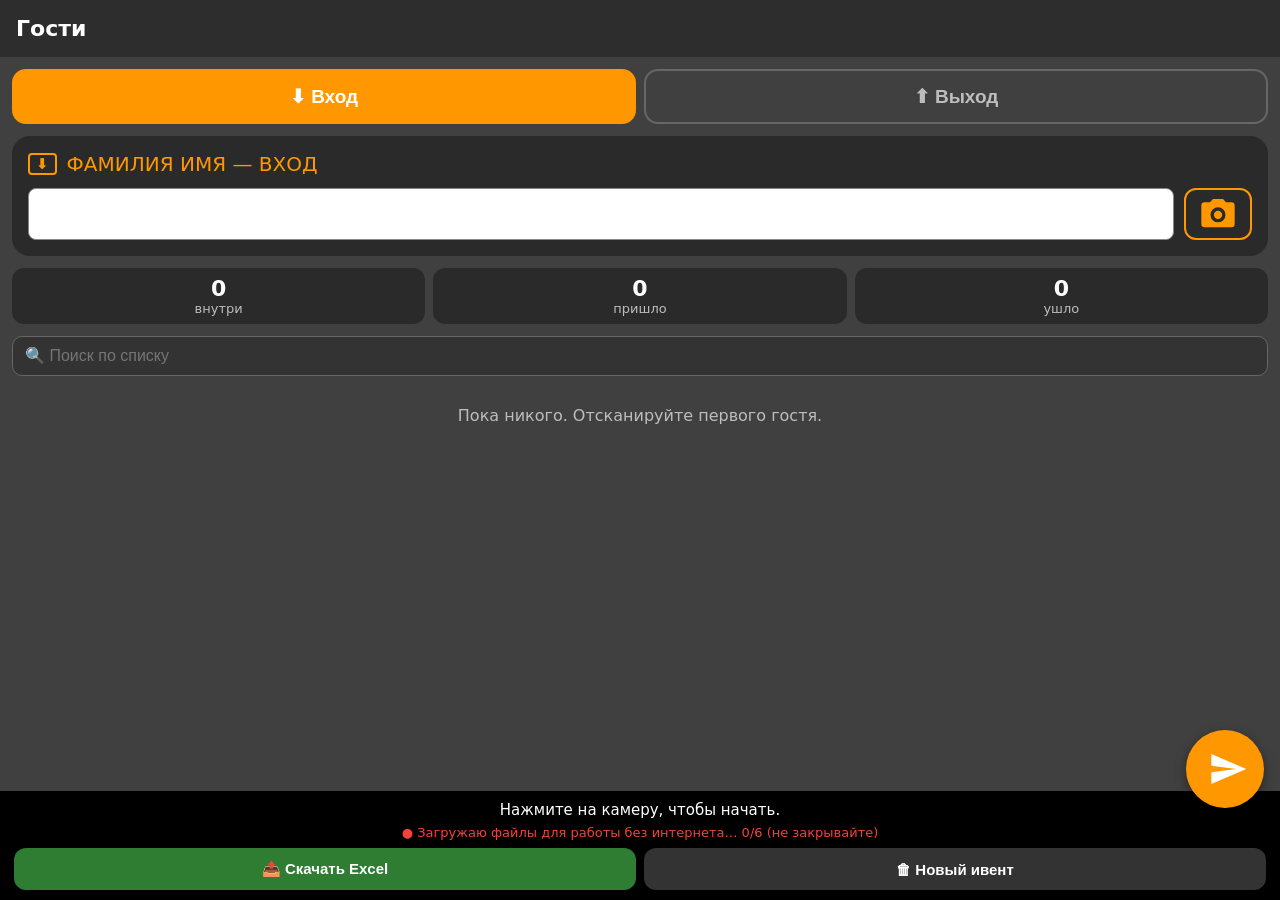
==== guest/index.html @ 17764a1f "Сканер гостей: работает на телефоне без компьютера и без интернета, выгрузка в Excel Сайт Базара: sw" ====
<!doctype html>
<html lang="ru">
<head>
<meta charset="utf-8">
<meta name="viewport" content="width=device-width,initial-scale=1,viewport-fit=cover">
<title>Сканер гостей</title>
<meta name="theme-color" content="#2d2d2d">
<link rel="manifest" href="manifest.webmanifest">
<link rel="icon" href="icon-192.png">
<link rel="apple-touch-icon" href="icon-192.png">
<style>
:root{
  --bg:#404040; --bar:#2d2d2d; --card:#2a2a2a; --org:#ff9800;
  --txt:#fff; --blue:#1e88e5; --mut:#bdbdbd; --hl:rgba(255,238,0,.55); --hlText:rgba(255,238,0,.9); --sel:rgba(255,0,255,.85);
}
*{box-sizing:border-box;-webkit-tap-highlight-color:transparent}
html,body{margin:0;min-height:100%;background:var(--bg);color:var(--txt);font-family:system-ui,Roboto,Arial,sans-serif}
header{background:var(--bar);padding:16px;font-size:22px;font-weight:600;display:flex;align-items:center;gap:10px}
header small{margin-left:auto;font-size:14px;font-weight:400;color:var(--mut)}
main{padding:12px 12px 230px}
.seg{display:flex;gap:8px;margin-bottom:12px}
.seg button{flex:1;padding:14px 8px;font-size:19px;font-weight:700;border-radius:14px;border:2px solid #666;background:transparent;color:var(--mut)}
.seg #mIn.on{background:var(--org);border-color:var(--org);color:#fff}
.seg #mOut.on{background:var(--blue);border-color:var(--blue);color:#fff}
body.out .label{color:#64b5f6} body.out .label b,body.out .camBtn{border-color:var(--blue)} body.out .camBtn svg{fill:var(--blue)}
body.out #sendBtn{background:var(--blue)}
.stats{display:flex;gap:8px;margin:12px 0}
.stats div{flex:1;background:var(--card);border-radius:12px;padding:8px;text-align:center;font-size:13px;color:var(--mut)}
.stats b{display:block;font-size:22px;color:#fff}
#search{width:100%;font-size:16px;padding:10px 12px;border-radius:10px;border:1px solid #666;background:#333;color:#fff;margin-bottom:6px}
.g{display:flex;align-items:center;gap:10px;padding:10px 4px;border-bottom:1px solid #555;cursor:pointer}
.g .n{flex:1;min-width:0;font-size:17px;overflow-wrap:anywhere}
.g .t{font-size:13px;color:var(--mut);text-align:right;white-space:nowrap;line-height:1.5}
.g .t .i{color:#ffb74d}.g .t .o{color:#64b5f6}
.g.inside .n::before{content:"●";color:#4caf50;margin-right:6px;font-size:12px;vertical-align:middle}
.empty{color:var(--mut);text-align:center;padding:24px 8px}
.fbtns{display:flex;gap:8px;margin-top:8px}
.fbtns button{flex:1;padding:12px 6px;border-radius:12px;border:0;font-size:15px;font-weight:600;background:#333;color:#fff}
.fbtns #exportBtn{background:#2e7d32}
.modal{position:fixed;inset:0;background:rgba(0,0,0,.7);display:none;align-items:flex-end;justify-content:center;z-index:30}
.modal.on{display:flex}
.modal .box{background:#2a2a2a;width:100%;max-width:520px;border-radius:18px 18px 0 0;padding:18px 16px calc(18px + env(safe-area-inset-bottom));max-height:85vh;overflow:auto}
#mTitle{font-size:18px;font-weight:600;margin-bottom:6px}
#mText{color:var(--mut);font-size:15px;margin-bottom:12px;white-space:pre-line}
#mBody input{width:100%;font-size:20px;padding:12px;border-radius:8px;border:1px solid #888;background:#fff;color:#000;margin-bottom:12px}
#mBtns{display:grid;gap:8px}
#mBtns button{padding:14px;border-radius:12px;border:0;font-size:17px;background:#444;color:#fff;text-align:left}
#mBtns button.main{background:var(--org);text-align:center;font-weight:700}
#mBtns button.blue{background:var(--blue);text-align:center;font-weight:700}
#mBtns button.red{background:#c62828;text-align:center}
#mBtns button.plain{background:transparent;border:1px solid #666;text-align:center}
.card{background:var(--card);border-radius:18px;padding:16px}
.label{color:var(--org);font-size:20px;margin-bottom:12px;display:flex;align-items:center;gap:10px}
.label b{border:2px solid var(--org);border-radius:4px;padding:0 6px;font-size:15px}
.row{display:flex;gap:10px}
#text{flex:1;min-width:0;font-size:22px;padding:12px;border-radius:8px;border:1px solid #888;background:#fff;color:#000}
.camBtn{width:68px;flex:none;border:2px solid var(--org);border-radius:12px;background:transparent;display:grid;place-items:center;cursor:pointer}
.camBtn svg{width:40px;height:40px;fill:var(--org)}
#hist{margin-top:14px;color:var(--mut);font-size:14px}
#hist div{padding:6px 2px;border-bottom:1px solid #555}
#sendBtn{position:fixed;right:16px;bottom:92px;width:78px;height:78px;border-radius:50%;border:0;background:var(--org);display:grid;place-items:center;box-shadow:0 4px 12px rgba(0,0,0,.4);z-index:5}
#sendBtn svg{width:40px;height:40px;fill:#fff;margin-left:6px}
footer{position:fixed;left:0;right:0;bottom:0;background:#000;padding:10px 14px calc(10px + env(safe-area-inset-bottom));text-align:center;z-index:4}
#status{font-size:15px;min-height:20px}
#link{font-size:13px;margin-top:4px}
.ok{color:#4caf50}.bad{color:#f44336}

.screen{position:fixed;inset:0;background:#000;display:none;z-index:10;overflow:hidden}
.screen.on{display:block}
#video{position:absolute;inset:0;width:100%;height:100%;object-fit:cover}
.hint{position:absolute;top:calc(14px + env(safe-area-inset-top));left:12px;right:12px;text-align:center;background:rgba(0,0,0,.55);padding:10px;border-radius:10px;font-size:16px;pointer-events:none;border:3px solid transparent}
.hint.sharp{border-color:#4caf50}
.hint.blur{border-color:#f44336}
#meter{display:block;font-size:13px;margin-top:4px;color:var(--mut)}
.tools{position:absolute;left:0;right:0;bottom:0;padding:14px 16px calc(14px + env(safe-area-inset-bottom));display:flex;gap:12px;align-items:center;background:linear-gradient(transparent,rgba(0,0,0,.6))}
.round{width:62px;height:62px;flex:none;border-radius:50%;border:3px solid #fff;background:rgba(0,0,0,.35);color:#fff;font-size:24px;display:grid;place-items:center;cursor:pointer;padding:0}
.round.on{background:var(--org);border-color:var(--org)}
.round.ok{border-color:var(--org);background:var(--org)}
.spacer{flex:1}

#stage{position:absolute;top:0;left:0;right:0;bottom:96px;overflow:auto;background:#111}
#wrap{position:relative;width:100%}
#shot{display:block;width:100%;user-select:none;-webkit-user-drag:none}
.w{position:absolute;background:var(--hlText);border-radius:3px;cursor:pointer;display:flex;align-items:center;overflow:hidden}
.w span{display:inline-block;color:#000;font-weight:600;line-height:1;white-space:nowrap;transform-origin:0 50%;pointer-events:none;padding-left:1px}
#wrap.notext .w{background:var(--hl)}
#wrap.notext .w span{display:none}
.w.on, #wrap.notext .w.on{background:var(--sel)}
#pick{position:absolute;top:0;left:0;right:0;padding:10px 14px;padding-top:calc(10px + env(safe-area-inset-top));background:rgba(0,0,0,.75);font-size:17px;z-index:2;min-height:44px}
#pick.empty{color:var(--mut)}
#pick.warn{color:#ffb74d}
#busy{position:absolute;inset:0;display:none;place-items:center;background:rgba(0,0,0,.45);z-index:3;font-size:18px;text-align:center;padding:20px}
#busy.on{display:grid}
</style>
</head>
<body>

<header>Гости <small id="evName"></small></header>

<main>
  <div class="seg"><button id="mIn">⬇ Вход</button><button id="mOut">⬆ Выход</button></div>
  <div class="card">
    <div class="label"><b id="modeLetter">⬇</b> <span id="modeLabel">ФАМИЛИЯ ИМЯ — ВХОД</span></div>
    <div class="row">
      <input id="text" type="text" autocomplete="off" placeholder="">
      <button class="camBtn" id="camBtn" aria-label="Камера">
        <svg viewBox="0 0 24 24"><path d="M9 3 7.2 5H4a2 2 0 0 0-2 2v11a2 2 0 0 0 2 2h16a2 2 0 0 0 2-2V7a2 2 0 0 0-2-2h-3.2L15 3H9zm3 5a4.5 4.5 0 1 1 0 9 4.5 4.5 0 0 1 0-9zm0 2a2.5 2.5 0 1 0 0 5 2.5 2.5 0 0 0 0-5z"/></svg>
      </button>
    </div>
  </div>
  <div class="stats"><div><b id="sIn">0</b>внутри</div><div><b id="sAll">0</b>пришло</div><div><b id="sOut">0</b>ушло</div></div>
  <input id="search" type="search" placeholder="🔍 Поиск по списку" autocomplete="off">
  <div id="list"></div>
</main>

<button id="sendBtn" aria-label="Сохранить">
  <svg viewBox="0 0 24 24"><path d="M2 21 23 12 2 3v7l15 2-15 2z"/></svg>
</button>

<footer>
  <div id="status">Нажмите на камеру, чтобы начать.</div>
  <div id="link">● Проверка…</div>
  <div class="fbtns"><button id="exportBtn">📤 Скачать Excel</button><button id="clearBtn">🗑 Новый ивент</button></div>
</footer>

<div class="modal" id="modal"><div class="box">
  <div id="mTitle"></div><div id="mText"></div><div id="mBody"></div><div id="mBtns"></div>
</div></div>

<input id="file" type="file" accept="image/*" capture="environment" hidden>

<div class="screen" id="camScreen">
  <video id="video" playsinline muted></video>
  <div class="hint" id="hint"><span id="hintText">Наведите на текст и нажмите на экран</span><span id="meter"></span></div>
  <div class="tools">
    <button class="round" id="camClose" aria-label="Закрыть">✕</button>
    <button class="round" id="switchCam" aria-label="Другая камера">⇄</button>
    <button class="round" id="camZoom" aria-label="Зум камеры">1×</button>
    <button class="round" id="torch" aria-label="Фонарик">⚡</button>
    <div class="spacer"></div>
    <button class="round" id="nativeCam" aria-label="Системная камера">📷</button>
  </div>
</div>

<div class="screen" id="selScreen">
  <div id="pick" class="empty">Нажмите на нужные слова</div>
  <div id="stage"><div id="wrap"><img id="shot" alt=""></div></div>
  <div id="busy">Ищу текст…</div>
  <div class="tools">
    <button class="round" id="retake" aria-label="Переснять">↻</button>
    <button class="round" id="zoom" aria-label="Увеличить">1×</button>
    <button class="round on" id="showText" aria-label="Показать текст">Aa</button>
    <div class="spacer"></div>
    <button class="round ok" id="accept" aria-label="Готово">✓</button>
  </div>
</div>

<script src="lib/tesseract.min.js"></script>
<script>
const $ = id => document.getElementById(id);
let workerPromise = null, stream = null, words = [], picked = [], zoom = 1, capturing = false;
let cams = [], camIdx = 0, camZoom = 1;

const LANGS = "eng";
const MAX_SIDE = 2400;
const MIN_CONF = 45;
const BLUR_LIMIT = 80;
const HINT_DEFAULT = "Наведите на текст и нажмите на экран";

function setStatus(t){ $("status").textContent = t; }
const sleep = ms => new Promise(r => setTimeout(r, ms));
function store(k, v){ try { v === undefined ? localStorage.removeItem(k) : localStorage.setItem(k, v); } catch (e) {} }
function load(k){ try { return localStorage.getItem(k); } catch (e) { return null; } }

function getWorker(){
  if (!workerPromise){
    workerPromise = Tesseract.createWorker(LANGS, 1, {
      workerPath: new URL("lib/worker.min.js", location.href).href,
      corePath: new URL("lib/core", location.href).href,
      langPath: new URL("lib/lang", location.href).href,
      gzip: true,
      workerBlobURL: false
    }).then(async w => {
      try { await w.setParameters({ tessedit_pageseg_mode: "11", preserve_interword_spaces: "1", tessedit_do_invert: "0" }); } catch (e) {}
      return w;
    }).catch(e => { workerPromise = null; throw e; });
  }
  return workerPromise;
}
getWorker().catch(() => {});

function collectWords(data){
  if (data.words && data.words.length) return data.words;
  const out = [];
  (data.blocks || []).forEach(b => (b.paragraphs || []).forEach(p =>
    (p.lines || []).forEach(l => (l.words || []).forEach(w => out.push(w)))));
  return out;
}

function goodWord(wd, W, H){
  const t = (wd.text || "").trim();
  if (!t) return false;
  const al = (t.match(/[0-9A-Za-zА-Яа-яЁёÄäÇçŇňÖöŞşÜüÝýŽž]/g) || []).length;
  const lt = (t.match(/</g) || []).length;
  if (al === 0) return false;
  if ((al + lt) / t.length < 0.6) return false;
  const b = wd.bbox, bw = b.x1 - b.x0, bh = b.y1 - b.y0;
  if (bh < Math.max(8, H * 0.006) || bh > H * 0.15) return false;
  if (al >= 2 && bw < bh * 0.5) return false;
  if (al === 1) return wd.confidence >= 75;
  if (al === 2) return wd.confidence >= 55;
  return wd.confidence >= MIN_CONF;
}

function mergeWords(list){
  list.sort((a, b) => b.confidence - a.confidence);
  const out = [];
  for (const w of list){
    const a = w.bbox, sa = (a.x1 - a.x0) * (a.y1 - a.y0);
    const dup = out.some(o => {
      const b = o.bbox, sb = (b.x1 - b.x0) * (b.y1 - b.y0);
      const ix = Math.max(0, Math.min(a.x1, b.x1) - Math.max(a.x0, b.x0));
      const iy = Math.max(0, Math.min(a.y1, b.y1) - Math.max(a.y0, b.y0));
      return ix * iy > 0.4 * Math.min(sa, sb);
    });
    if (!dup) out.push(w);
  }
  return out;
}

function toCanvas(src, w, h){
  const k = Math.min(1, MAX_SIDE / Math.max(w, h));
  const c = document.createElement("canvas");
  c.width = Math.round(w * k); c.height = Math.round(h * k);
  const x = c.getContext("2d");
  x.imageSmoothingQuality = "high";
  x.drawImage(src, 0, 0, c.width, c.height);
  return c;
}

function sharpness(src, sw, sh){
  sw = sw || src.width; sh = sh || src.height;
  const w = 640, h = Math.max(1, Math.round(sh * w / sw));
  const c = document.createElement("canvas"); c.width = w; c.height = h;
  const x = c.getContext("2d", { willReadFrequently: true });
  x.drawImage(src, 0, 0, w, h);
  const d = x.getImageData(0, 0, w, h).data, g = new Float32Array(w * h);
  for (let i = 0, j = 0; i < g.length; i++, j += 4) g[i] = .299 * d[j] + .587 * d[j + 1] + .114 * d[j + 2];
  let sum = 0, sq = 0, n = 0;
  for (let y = 1; y < h - 1; y++) for (let xx = 1; xx < w - 1; xx++){
    const i = y * w + xx;
    const l = 4 * g[i] - g[i - 1] - g[i + 1] - g[i - w] - g[i + w];
    sum += l; sq += l * l; n++;
  }
  const m = sum / n;
  return sq / n - m * m;
}

function preprocess(src, target){
  const f = Math.min(2, target / Math.max(src.width, src.height));
  const w = Math.round(src.width * f), h = Math.round(src.height * f), n = w * h;
  const c = document.createElement("canvas"); c.width = w; c.height = h;
  const x = c.getContext("2d", { willReadFrequently: true });
  x.imageSmoothingQuality = "high";
  x.drawImage(src, 0, 0, w, h);
  const im = x.getImageData(0, 0, w, h), d = im.data;
  const g = new Float32Array(n), t = new Float32Array(n);
  for (let i = 0, j = 0; i < n; i++, j += 4) g[i] = Math.max(d[j], d[j + 1], d[j + 2]);
  for (let y = 0; y < h; y++){
    const r = y * w;
    t[r] = g[r]; t[r + w - 1] = g[r + w - 1];
    for (let xx = 1; xx < w - 1; xx++){ const i = r + xx; t[i] = (g[i - 1] + g[i] + g[i + 1]) / 3; }
  }
  const AMT = 0.6, hist = new Uint32Array(256);
  for (let i = 0, j = 0; i < n; i++, j += 4){
    const y = (i / w) | 0;
    const b = (y > 0 && y < h - 1) ? (t[i - w] + t[i] + t[i + w]) / 3 : t[i];
    d[j] = g[i] + AMT * (g[i] - b);
    hist[d[j]]++;
  }
  let lo = 0, hi = 255, acc = 0;
  for (; lo < 255; lo++){ acc += hist[lo]; if (acc > n * .01) break; }
  acc = 0;
  for (hi = 0; hi < 255; hi++){ acc += hist[hi]; if (acc > n * .5) break; }
  const k = 255 / Math.max(1, hi - lo);
  for (let j = 0; j < d.length; j += 4){
    const v = (d[j] - lo) * k;
    d[j] = d[j + 1] = d[j + 2] = v; d[j + 3] = 255;
  }
  x.putImageData(im, 0, 0);
  return { canvas: c, scale: f };
}

function binarize(src, target){
  const f = Math.min(2, target / Math.max(src.width, src.height));
  const w = Math.round(src.width * f), h = Math.round(src.height * f), n = w * h;
  const c = document.createElement("canvas"); c.width = w; c.height = h;
  const x = c.getContext("2d", { willReadFrequently: true });
  x.imageSmoothingQuality = "high";
  x.drawImage(src, 0, 0, w, h);
  const im = x.getImageData(0, 0, w, h), d = im.data;
  const g = new Uint8Array(n);
  for (let i = 0, j = 0; i < n; i++, j += 4) g[i] = Math.max(d[j], d[j + 1], d[j + 2]);
  const W1 = w + 1, I = new Uint32Array(W1 * (h + 1));
  for (let y = 0; y < h; y++){
    let row = 0; const o = (y + 1) * W1, p = y * W1, r = y * w;
    for (let xx = 0; xx < w; xx++){ row += g[r + xx]; I[o + xx + 1] = I[p + xx + 1] + row; }
  }
  const half = Math.max(7, Math.round(Math.max(w, h) / 90)), T = 0.2;
  const b = new Uint8Array(n);
  for (let y = 0; y < h; y++){
    const y0 = Math.max(0, y - half), y1 = Math.min(h - 1, y + half);
    for (let xx = 0; xx < w; xx++){
      const x0 = Math.max(0, xx - half), x1 = Math.min(w - 1, xx + half);
      const cnt = (x1 - x0 + 1) * (y1 - y0 + 1);
      const sum = I[(y1 + 1) * W1 + x1 + 1] - I[y0 * W1 + x1 + 1] - I[(y1 + 1) * W1 + x0] + I[y0 * W1 + x0];
      if (g[y * w + xx] * cnt < sum * (1 - T)) b[y * w + xx] = 1;
    }
  }
  const m = new Uint8Array(n);
  for (let y = 1; y < h - 1; y++) for (let xx = 1; xx < w - 1; xx++){
    const i = y * w + xx;
    const s = b[i - w - 1] + b[i - w] + b[i - w + 1] + b[i - 1] + b[i] + b[i + 1] + b[i + w - 1] + b[i + w] + b[i + w + 1];
    if (s >= 5) m[i] = 1;
  }
  const q = new Int32Array(n), minA = Math.max(6, Math.round(n * 0.000004)), bigA = n * 0.01;
  for (let i = 0; i < n; i++){
    if (m[i] !== 1) continue;
    let head = 0, tail = 0, minY = h, maxY = 0;
    q[tail++] = i; m[i] = 2;
    while (head < tail){
      const p = q[head++], py = (p / w) | 0, px = p - py * w;
      if (py < minY) minY = py; if (py > maxY) maxY = py;
      for (let dy = -1; dy <= 1; dy++){
        const ny = py + dy; if (ny < 0 || ny >= h) continue;
        for (let dx = -1; dx <= 1; dx++){
          const nx = px + dx; if (nx < 0 || nx >= w) continue;
          const ni = ny * w + nx;
          if (m[ni] === 1){ m[ni] = 2; q[tail++] = ni; }
        }
      }
    }
    if (tail < minA || (tail > bigA && maxY - minY > h * 0.12)) for (let k = 0; k < tail; k++) m[q[k]] = 3;
  }
  for (let i = 0, j = 0; i < n; i++, j += 4){
    const v = m[i] === 2 ? 0 : 255;
    d[j] = d[j + 1] = d[j + 2] = v; d[j + 3] = 255;
  }
  x.putImageData(im, 0, 0);
  return { canvas: c, scale: f };
}

function show(id){
  ["camScreen", "selScreen"].forEach(s => $(s).classList.toggle("on", s === id));
}
function stopStream(){
  if (stream){ stream.getTracks().forEach(t => t.stop()); stream = null; }
}
function closeAll(){
  stopStream();
  $("torch").classList.remove("on");
  show(null);
}

function camScore(d){
  const l = (d.label || "").toLowerCase();
  let s = 0;
  if (/front|user|передн|selfie/.test(l)) s -= 10;
  if (/back|rear|environment|задн/.test(l)) s += 2;
  if (/camera2? 0\b/.test(l)) s += 5;
  if (/wide|ultra|tele|macro|depth/.test(l)) s -= 4;
  return s;
}
async function listCams(){
  const all = (await navigator.mediaDevices.enumerateDevices()).filter(d => d.kind === "videoinput");
  const back = all.filter(d => camScore(d) > -10);
  return (back.length ? back : all).sort((a, b) => camScore(b) - camScore(a));
}

async function startStream(deviceId){
  stopStream();
  const base = { width: { ideal: 3840 }, height: { ideal: 2160 } };
  const pick = deviceId ? { deviceId: { exact: deviceId } } : { facingMode: { ideal: "environment" } };
  try {
    stream = await navigator.mediaDevices.getUserMedia({ video: Object.assign({}, base, pick), audio: false });
  } catch (e){
    stream = await navigator.mediaDevices.getUserMedia({ video: pick, audio: false });
  }
  const v = $("video");
  v.srcObject = stream;
  await v.play();
  await setupTrack();
}

async function setupTrack(){
  const track = stream.getVideoTracks()[0];
  const caps = track.getCapabilities ? track.getCapabilities() : {};
  $("torch").style.display = caps.torch ? "" : "none";
  $("torch").classList.remove("on");
  $("camZoom").style.display = caps.zoom ? "" : "none";
  camZoom = 1; $("camZoom").textContent = "1×";
  const adv = {};
  if (caps.focusMode && caps.focusMode.includes("continuous")) adv.focusMode = "continuous";
  if (caps.exposureMode && caps.exposureMode.includes("continuous")) adv.exposureMode = "continuous";
  if (caps.whiteBalanceMode && caps.whiteBalanceMode.includes("continuous")) adv.whiteBalanceMode = "continuous";
  if (Object.keys(adv).length){ try { await track.applyConstraints({ advanced: [adv] }); } catch (e) {} }
  const v = $("video");
  $("hintText").textContent = HINT_DEFAULT + " (камера " + v.videoWidth + "×" + v.videoHeight + ")";
}

async function openCamera(){
  if (!navigator.mediaDevices || !navigator.mediaDevices.getUserMedia){
    setStatus("Живая камера работает только по https. Открываю обычную камеру.");
    $("file").click(); return;
  }
  try {
    const saved = load("camId");
    await startStream(cams[camIdx] ? cams[camIdx].deviceId : saved || undefined);
  } catch (e){
    store("camId");
    try { await startStream(); }
    catch (e2){
      setStatus("Камера недоступна (" + e2.message + "). Открываю обычную камеру.");
      $("file").click(); return;
    }
  }
  if (!cams.length){
    try { cams = await listCams(); } catch (e) { cams = []; }
    const cur = stream.getVideoTracks()[0].getSettings().deviceId;
    camIdx = Math.max(0, cams.findIndex(c => c.deviceId === cur));
    if (!load("camId") && cams.length && cams[0].deviceId !== cur){
      camIdx = 0;
      try { await startStream(cams[0].deviceId); } catch (e) {}
    }
  }
  $("switchCam").style.display = cams.length > 1 ? "" : "none";
  show("camScreen");
  history.pushState({ cam: 1 }, "");
}

$("camBtn").addEventListener("click", openCamera);
$("camClose").addEventListener("click", () => history.back());
window.addEventListener("popstate", () => { if ($("camScreen").classList.contains("on") || $("selScreen").classList.contains("on")) closeAll(); });

$("switchCam").addEventListener("click", async () => {
  if (cams.length < 2) return;
  camIdx = (camIdx + 1) % cams.length;
  store("camId", cams[camIdx].deviceId);
  try { await startStream(cams[camIdx].deviceId); } catch (e){ setStatus("Не удалось переключить камеру"); }
});

$("camZoom").addEventListener("click", async () => {
  if (!stream) return;
  const t = stream.getVideoTracks()[0];
  const caps = t.getCapabilities ? t.getCapabilities() : {};
  if (!caps.zoom) return;
  const steps = [1, 1.5, 2, 3].filter(z => z <= caps.zoom.max);
  camZoom = steps[(steps.indexOf(camZoom) + 1) % steps.length];
  try { await t.applyConstraints({ advanced: [{ zoom: Math.max(caps.zoom.min, camZoom) }] }); } catch (e) {}
  $("camZoom").textContent = camZoom + "×";
});

$("nativeCam").addEventListener("click", () => $("file").click());

$("torch").addEventListener("click", async () => {
  if (!stream) return;
  const on = !$("torch").classList.contains("on");
  try {
    await stream.getVideoTracks()[0].applyConstraints({ advanced: [{ torch: on }] });
    $("torch").classList.toggle("on", on);
  } catch (e){ $("torch").style.display = "none"; }
});

setInterval(() => {
  const v = $("video"), h = $("hint");
  if (!$("camScreen").classList.contains("on") || capturing || !v.videoWidth || v.paused){ return; }
  const s = sharpness(v, v.videoWidth, v.videoHeight);
  const okS = s >= BLUR_LIMIT * 1.5;
  h.classList.toggle("sharp", okS);
  h.classList.toggle("blur", !okS);
  $("meter").textContent = okS ? "Резко — можно снимать" : "Размыто: отодвиньте телефон на 20–25 см или нажмите 2×";
}, 700);

async function focusAt(track, e, v){
  const caps = track.getCapabilities ? track.getCapabilities() : {};
  if (!caps.focusMode) { await sleep(300); return; }
  const r = v.getBoundingClientRect();
  const p = { x: Math.min(1, Math.max(0, (e.clientX - r.left) / r.width)), y: Math.min(1, Math.max(0, (e.clientY - r.top) / r.height)) };
  try {
    const adv = { pointsOfInterest: [p] };
    if (caps.focusMode.includes("single-shot")) adv.focusMode = "single-shot";
    await track.applyConstraints({ advanced: [adv] });
  } catch (err) {}
  await sleep(600);
}

async function restoreFocus(track){
  const caps = track.getCapabilities ? track.getCapabilities() : {};
  if (caps.focusMode && caps.focusMode.includes("continuous")){
    try { await track.applyConstraints({ advanced: [{ focusMode: "continuous" }] }); } catch (e) {}
  }
}

async function takeFullPhoto(track){
  if (!("ImageCapture" in window)) return null;
  const ic = new ImageCapture(track);
  let opts = {};
  try {
    const pc = await ic.getPhotoCapabilities();
    if (pc.imageWidth && pc.imageWidth.max) opts = { imageWidth: pc.imageWidth.max, imageHeight: pc.imageHeight.max };
  } catch (e) {}
  const blob = await Promise.race([ic.takePhoto(opts), sleep(3000).then(() => { throw new Error("timeout"); })]);
  const bmp = await createImageBitmap(blob);
  return toCanvas(bmp, bmp.width, bmp.height);
}

async function bestFrame(v, n, gap){
  let best = null, score = -1;
  for (let i = 0; i < n; i++){
    if (v.videoWidth){
      const s = sharpness(v, v.videoWidth, v.videoHeight);
      if (s > score){ score = s; best = toCanvas(v, v.videoWidth, v.videoHeight); }
    }
    await sleep(gap);
  }
  return { canvas: best, score };
}

$("video").addEventListener("click", async e => {
  const v = $("video");
  if (!v.videoWidth || capturing || !stream) return;
  capturing = true;
  $("hintText").textContent = "Фокусировка… держите телефон неподвижно";
  $("meter").textContent = "";
  const track = stream.getVideoTracks()[0];
  try {
    await focusAt(track, e, v);
    let best = await bestFrame(v, 5, 50);
    try {
      const photo = await takeFullPhoto(track);
      if (photo){
        const s = sharpness(photo);
        if (s >= best.score * 0.8) best = { canvas: photo, score: s };
      }
    } catch (err) {}
    if (!best.canvas) return;
    v.pause();
    analyze(best.canvas, best.score);
  } finally {
    capturing = false;
    restoreFocus(track);
    $("hintText").textContent = HINT_DEFAULT;
  }
});

$("file").addEventListener("change", async e => {
  const file = e.target.files[0];
  e.target.value = "";
  if (!file) return;
  const img = new Image();
  img.src = URL.createObjectURL(file);
  await img.decode();
  if (stream) $("video").pause();
  analyze(toCanvas(img, img.naturalWidth, img.naturalHeight));
  if (!history.state) history.pushState({ cam: 1 }, "");
});

async function analyze(canvas, score){
  if (score === undefined) score = sharpness(canvas);
  $("shot").src = canvas.toDataURL("image/jpeg", 0.92);
  $("wrap").querySelectorAll(".w").forEach(n => n.remove());
  words = []; picked = []; updatePick();
  setZoom(1);
  show("selScreen");
  $("busy").textContent = "Ищу текст…";
  $("busy").classList.add("on");
  try {
    const w = await getWorker();
    const W = canvas.width, H = canvas.height, all = [];
    const runPass = async pp => {
      const { data } = await w.recognize(pp.canvas, {}, { text: true, blocks: true });
      const sc = pp.scale;
      collectWords(data).forEach(x => all.push({
        text: x.text, confidence: x.confidence,
        bbox: { x0: x.bbox.x0 / sc, y0: x.bbox.y0 / sc, x1: x.bbox.x1 / sc, y1: x.bbox.y1 / sc }
      }));
    };
    await runPass(binarize(canvas, 1800));
    if (all.filter(x => goodWord(x, W, H)).length < 12){
      $("busy").textContent = "Ищу текст… ещё раз";
      await runPass(preprocess(canvas, 1300));
    }
    words = mergeWords(all.filter(x => goodWord(x, W, H)));
    try { await $("shot").decode(); } catch (e) {}
    words.forEach((wd, i) => {
      const b = wd.bbox, pad = 2;
      const d = document.createElement("div");
      d.className = "w";
      d.style.left = (b.x0 - pad) / W * 100 + "%";
      d.style.top = (b.y0 - pad) / H * 100 + "%";
      d.style.width = (b.x1 - b.x0 + pad * 2) / W * 100 + "%";
      d.style.height = (b.y1 - b.y0 + pad * 2) / H * 100 + "%";
      const s = document.createElement("span");
      s.textContent = wd.text.trim();
      d.appendChild(s);
      d.addEventListener("click", () => toggle(i, d));
      $("wrap").appendChild(d);
    });
    layoutLabels();
    $("busy").classList.remove("on");
    if (!words.length){
      $("pick").textContent = "Текст не найден. Нажмите ↻ и снимите с 20–25 см, при хорошем свете.";
      $("pick").className = "warn";
    } else if (score < BLUR_LIMIT){
      $("pick").textContent = "Снимок размытый — лучше нажать ↻ и переснять.";
      $("pick").className = "warn";
    }
  } catch (err){
    $("busy").textContent = "Ошибка распознавания: " + err.message;
  }
}

function layoutLabels(){
  if ($("wrap").classList.contains("notext")) return;
  $("wrap").querySelectorAll(".w").forEach(d => {
    const s = d.firstChild;
    s.style.transform = "";
    s.style.fontSize = Math.max(8, d.clientHeight * 0.8) + "px";
    const k = s.scrollWidth ? Math.min(1.6, (d.clientWidth - 2) / s.scrollWidth) : 1;
    s.style.transform = "scaleX(" + k + ")";
  });
}
window.addEventListener("resize", layoutLabels);

$("showText").addEventListener("click", () => {
  const on = $("wrap").classList.toggle("notext");
  $("showText").classList.toggle("on", !on);
  layoutLabels();
});

function toggle(i, el){
  const k = picked.indexOf(i);
  if (k >= 0){ picked.splice(k, 1); el.classList.remove("on"); }
  else { picked.push(i); el.classList.add("on"); }
  updatePick();
}

function pickedText(){
  return picked.map(i => words[i].text.trim()).join(" ");
}

function updatePick(){
  const t = pickedText();
  $("pick").textContent = t || "Нажмите на нужные слова";
  $("pick").className = t ? "" : "empty";
}

function setZoom(z){
  zoom = z;
  $("wrap").style.width = (z * 100) + "%";
  $("zoom").textContent = z + "×";
  layoutLabels();
}
$("zoom").addEventListener("click", () => setZoom(zoom >= 3 ? 1 : zoom + 1));

$("retake").addEventListener("click", () => {
  if (stream){ $("video").play(); show("camScreen"); }
  else { $("file").click(); }
});

$("accept").addEventListener("click", () => {
  const t = pickedText();
  if (!t){ $("pick").textContent = "Сначала нажмите на слово (станет розовым)"; return; }
  $("text").value = t;
  history.back();
  setStatus("Проверьте текст и нажмите ➤, чтобы сохранить.");
});

/* ===== ГОСТИ: всё хранится в этом телефоне ===== */
const KEY = "guests_v1";
let guests = [];
try { guests = JSON.parse(load(KEY)) || []; } catch (e) { guests = []; }
let mode = load("mode") === "out" ? "out" : "in";
let dirty = load("dirty") === "1";

function persist(){
  try {
    localStorage.setItem(KEY, JSON.stringify(guests));
    localStorage.setItem("dirty", dirty ? "1" : "0");
    return true;
  } catch (e){
    setStatus("⚠️ Не получилось сохранить в телефон! Скачайте Excel прямо сейчас.");
    return false;
  }
}
if (navigator.storage && navigator.storage.persist) navigator.storage.persist().catch(() => {});

const pad2 = n => String(n).padStart(2, "0");
function stamp(d){
  d = d || new Date();
  return d.getFullYear() + "-" + pad2(d.getMonth() + 1) + "-" + pad2(d.getDate()) + " " +
    pad2(d.getHours()) + ":" + pad2(d.getMinutes()) + ":" + pad2(d.getSeconds());
}
const hm = s => s ? s.slice(11, 16) : "";

/* сравнение имён: без регистра, ü→U, ň→N, W=V и т.п., чтобы «Remezanow» и «REMEZANOV» совпали */
const TR = { "Ü":"U","Ň":"N","Ý":"Y","Ş":"S","Ç":"C","Ä":"A","Ö":"O","Ž":"Z","Ё":"Е","W":"V" };
function norm(s){
  return String(s || "").toUpperCase().replace(/[ÜŇÝŞÇÄÖŽЁW]/g, c => TR[c]).replace(/[^A-ZА-Я]/g, "");
}
function lev(a, b){
  const m = a.length, n = b.length; let prev = Array.from({length: n + 1}, (_, j) => j);
  for (let i = 1; i <= m; i++){
    const cur = [i];
    for (let j = 1; j <= n; j++) cur[j] = Math.min(prev[j] + 1, cur[j - 1] + 1, prev[j - 1] + (a[i - 1] === b[j - 1] ? 0 : 1));
    prev = cur;
  }
  return prev[n];
}
function similar(a, b){
  const x = norm(a), y = norm(b);
  if (!x || !y) return false;
  if (x === y) return true;
  if ((x.length >= 4 && y.includes(x)) || (y.length >= 4 && x.includes(y))) return true;
  if (x.length >= 5 && y.length >= 5 && x.slice(0, 5) === y.slice(0, 5)) return true;
  return lev(x, y) <= Math.max(1, Math.floor(Math.min(x.length, y.length) / 5));
}

/* окно с выбором (вместо системных alert/confirm) */
function ask(title, text, buttons, input){
  return new Promise(resolve => {
    $("mTitle").textContent = title;
    $("mText").textContent = text || "";
    $("mBody").replaceChildren();
    let inp = null;
    if (input != null){
      inp = document.createElement("input");
      inp.value = input; inp.autocomplete = "off";
      $("mBody").append(inp);
    }
    $("mBtns").replaceChildren(...buttons.map(b => {
      const el = document.createElement("button");
      el.textContent = b.label; if (b.cls) el.className = b.cls;
      el.onclick = () => { $("modal").classList.remove("on"); resolve({ value: b.value, input: inp ? inp.value.trim() : null }); };
      return el;
    }));
    $("modal").classList.add("on");
  });
}
$("modal").addEventListener("click", e => { if (e.target === $("modal")) $("mBtns").lastChild.click(); });

function setMode(m){
  mode = m; store("mode", m);
  document.body.classList.toggle("out", m === "out");
  $("mIn").classList.toggle("on", m === "in");
  $("mOut").classList.toggle("on", m === "out");
  $("modeLetter").textContent = m === "in" ? "⬇" : "⬆";
  $("modeLabel").textContent = m === "in" ? "ФАМИЛИЯ ИМЯ — ВХОД" : "ФАМИЛИЯ ИМЯ — ВЫХОД";
}
$("mIn").addEventListener("click", () => setMode("in"));
$("mOut").addEventListener("click", () => setMode("out"));

function newId(){ return Date.now().toString(36) + Math.random().toString(36).slice(2, 6); }
function done(msg){
  dirty = true; persist(); render();
  $("text").value = "";
  setStatus(msg);
  if (navigator.vibrate) navigator.vibrate(60);
}

async function saveNow(){
  const name = $("text").value.trim().replace(/\s+/g, " ");
  if (!name){ setStatus("Поле пустое: отсканируйте или впишите имя."); return; }
  const inside = guests.filter(g => g.in && !g.out);

  if (mode === "in"){
    const dup = inside.find(g => norm(g.name) === norm(name));
    if (dup){
      const r = await ask("Этот гость уже внутри", dup.name + " вошёл в " + hm(dup.in) + ".\nЗаписать вход ещё раз?",
        [{ label: "Записать ещё раз", value: 1, cls: "main" }, { label: "Отмена", value: 0, cls: "plain" }]);
      if (!r.value) return;
    }
    guests.push({ id: newId(), name, in: stamp(), out: "" });
    done("✅ Вход: " + name);
    return;
  }

  // выход: ищем среди тех, кто внутри
  const exact = inside.filter(g => norm(g.name) === norm(name));
  let target = exact.length === 1 ? exact[0] : null;
  if (!target){
    const cands = inside.filter(g => similar(g.name, name))
      .sort((a, b) => lev(norm(a.name), norm(name)) - lev(norm(b.name), norm(name))).slice(0, 8);
    const btns = cands.map(g => ({ label: "⬆ " + g.name + "   (вошёл " + hm(g.in) + ")", value: g.id }));
    btns.push({ label: "Нет в списке — записать выход отдельно", value: "new", cls: "blue" });
    btns.push({ label: "Отмена", value: 0, cls: "plain" });
    const r = await ask(cands.length ? "Кто уходит?" : "Не найден среди тех, кто внутри",
      cands.length ? "Похожие гости внутри для «" + name + "»:" : "«" + name + "» не записан на вход (или уже вышел).", btns);
    if (!r.value) return;
    if (r.value === "new"){
      guests.push({ id: newId(), name, in: "", out: stamp() });
      done("✅ Выход (без входа): " + name);
      return;
    }
    target = guests.find(g => g.id === r.value);
  }
  target.out = stamp();
  done("✅ Выход: " + target.name);
}
$("sendBtn").addEventListener("click", saveNow);
$("text").addEventListener("keydown", e => { if (e.key === "Enter") saveNow(); });

function render(){
  const inside = guests.filter(g => g.in && !g.out).length;
  $("sIn").textContent = inside;
  $("sAll").textContent = guests.filter(g => g.in).length;
  $("sOut").textContent = guests.filter(g => g.out).length;
  const q = norm($("search").value);
  let rows = guests.slice().sort((a, b) => ((b.out > b.in ? b.out : b.in) || "").localeCompare((a.out > a.in ? a.out : a.in) || ""));
  if (q) rows = rows.filter(g => norm(g.name).includes(q));
  const more = rows.length > 300 ? rows.length - 300 : 0;
  rows = rows.slice(0, 300);
  const list = $("list");
  if (!rows.length){
    list.innerHTML = "";
    const e = document.createElement("div"); e.className = "empty";
    e.textContent = q ? "Никого не найдено." : "Пока никого. Отсканируйте первого гостя.";
    list.append(e); return;
  }
  list.replaceChildren(...rows.map(g => {
    const d = document.createElement("div");
    d.className = "g" + (g.in && !g.out ? " inside" : "");
    const n = document.createElement("div"); n.className = "n"; n.textContent = g.name;
    const t = document.createElement("div"); t.className = "t";
    if (g.in){ const i = document.createElement("div"); i.className = "i"; i.textContent = "⬇ " + hm(g.in); t.append(i); }
    if (g.out){ const o = document.createElement("div"); o.className = "o"; o.textContent = "⬆ " + hm(g.out); t.append(o); }
    d.append(n, t);
    d.onclick = () => editGuest(g.id);
    return d;
  }));
  if (more){ const e = document.createElement("div"); e.className = "empty"; e.textContent = "…и ещё " + more + ". Используйте поиск."; list.append(e); }
}
$("search").addEventListener("input", render);

async function editGuest(id){
  const g = guests.find(x => x.id === id); if (!g) return;
  const info = (g.in ? "Вход: " + g.in : "Без входа") + "\n" + (g.out ? "Выход: " + g.out : "Ещё внутри");
  const btns = [{ label: "Сохранить имя", value: "save", cls: "main" }];
  if (g.in && !g.out) btns.push({ label: "⬆ Отметить выход сейчас", value: "out", cls: "blue" });
  if (g.out && g.in) btns.push({ label: "Отменить выход (снова внутри)", value: "unout" });
  btns.push({ label: "Удалить запись", value: "del", cls: "red" }, { label: "Отмена", value: 0, cls: "plain" });
  const r = await ask("Гость", info, btns, g.name);
  if (r.value === "save" && r.input){ g.name = r.input; done("Имя исправлено: " + g.name); }
  else if (r.value === "out"){ g.out = stamp(); done("✅ Выход: " + g.name); }
  else if (r.value === "unout"){ g.out = ""; done("Выход отменён: " + g.name); }
  else if (r.value === "del"){
    const c = await ask("Удалить «" + g.name + "»?", "", [{ label: "Да, удалить", value: 1, cls: "red" }, { label: "Отмена", value: 0, cls: "plain" }]);
    if (c.value){ guests = guests.filter(x => x.id !== id); done("Удалено: " + g.name); }
  }
}

/* ===== Excel (.xlsx) без интернета ===== */
const CRC = (() => { const t = new Uint32Array(256); for (let n = 0; n < 256; n++){ let c = n; for (let k = 0; k < 8; k++) c = c & 1 ? 0xEDB88320 ^ (c >>> 1) : c >>> 1; t[n] = c >>> 0; } return t; })();
function crc32(b){ let c = 0xFFFFFFFF; for (let i = 0; i < b.length; i++) c = CRC[(c ^ b[i]) & 255] ^ (c >>> 8); return (c ^ 0xFFFFFFFF) >>> 0; }
function zipStore(files){
  const enc = new TextEncoder(), parts = [], central = []; let off = 0;
  for (const [name, text] of Object.entries(files)){
    const nb = enc.encode(name), data = enc.encode(text), crc = crc32(data);
    const lh = new DataView(new ArrayBuffer(30));
    lh.setUint32(0, 0x04034b50, true); lh.setUint16(4, 20, true); lh.setUint32(14, crc, true);
    lh.setUint32(18, data.length, true); lh.setUint32(22, data.length, true); lh.setUint16(26, nb.length, true);
    parts.push(lh, nb, data);
    const ch = new DataView(new ArrayBuffer(46));
    ch.setUint32(0, 0x02014b50, true); ch.setUint16(4, 20, true); ch.setUint16(6, 20, true); ch.setUint32(16, crc, true);
    ch.setUint32(20, data.length, true); ch.setUint32(24, data.length, true); ch.setUint16(28, nb.length, true); ch.setUint32(42, off, true);
    central.push(ch, nb);
    off += 30 + nb.length + data.length;
  }
  const size = central.reduce((s, p) => s + p.byteLength, 0);
  const end = new DataView(new ArrayBuffer(22));
  end.setUint32(0, 0x06054b50, true); end.setUint16(8, Object.keys(files).length, true); end.setUint16(10, Object.keys(files).length, true);
  end.setUint32(12, size, true); end.setUint32(16, off, true);
  return new Blob([...parts, ...central, end], { type: "application/vnd.openxmlformats-officedocument.spreadsheetml.sheet" });
}
function xe(s){ return String(s).replace(/[\x00-\x08\x0B\x0C\x0E-\x1F]/g, "").replace(/[<>&"]/g, c => ({ "<":"&lt;", ">":"&gt;", "&":"&amp;", '"':"&quot;" }[c])); }
function makeXlsx(rows){
  const NS = 'xmlns="http://schemas.openxmlformats.org/spreadsheetml/2006/main"';
  const H = '<?xml version="1.0" encoding="UTF-8" standalone="yes"?>';
  const data = rows.map((r, ri) => '<row r="' + (ri + 1) + '">' + r.map((v, ci) =>
    '<c r="' + String.fromCharCode(65 + ci) + (ri + 1) + '" t="inlineStr"' + (ri === 0 ? ' s="1"' : '') + '><is><t xml:space="preserve">' + xe(v) + '</t></is></c>').join("") + '</row>').join("");
  return zipStore({
    "[Content_Types].xml": H + '<Types xmlns="http://schemas.openxmlformats.org/package/2006/content-types"><Default Extension="rels" ContentType="application/vnd.openxmlformats-package.relationships+xml"/><Default Extension="xml" ContentType="application/xml"/><Override PartName="/xl/workbook.xml" ContentType="application/vnd.openxmlformats-officedocument.spreadsheetml.sheet.main+xml"/><Override PartName="/xl/worksheets/sheet1.xml" ContentType="application/vnd.openxmlformats-officedocument.spreadsheetml.worksheet+xml"/><Override PartName="/xl/styles.xml" ContentType="application/vnd.openxmlformats-officedocument.spreadsheetml.styles+xml"/></Types>',
    "_rels/.rels": H + '<Relationships xmlns="http://schemas.openxmlformats.org/package/2006/relationships"><Relationship Id="rId1" Type="http://schemas.openxmlformats.org/officeDocument/2006/relationships/officeDocument" Target="xl/workbook.xml"/></Relationships>',
    "xl/workbook.xml": H + '<workbook ' + NS + ' xmlns:r="http://schemas.openxmlformats.org/officeDocument/2006/relationships"><sheets><sheet name="SCAN" sheetId="1" r:id="rId1"/></sheets></workbook>',
    "xl/_rels/workbook.xml.rels": H + '<Relationships xmlns="http://schemas.openxmlformats.org/package/2006/relationships"><Relationship Id="rId1" Type="http://schemas.openxmlformats.org/officeDocument/2006/relationships/worksheet" Target="worksheets/sheet1.xml"/><Relationship Id="rId2" Type="http://schemas.openxmlformats.org/officeDocument/2006/relationships/styles" Target="styles.xml"/></Relationships>',
    "xl/styles.xml": H + '<styleSheet ' + NS + '><fonts count="2"><font><sz val="11"/><name val="Calibri"/></font><font><b/><sz val="11"/><name val="Calibri"/></font></fonts><fills count="2"><fill><patternFill patternType="none"/></fill><fill><patternFill patternType="gray125"/></fill></fills><borders count="1"><border><left/><right/><top/><bottom/><diagonal/></border></borders><cellStyleXfs count="1"><xf numFmtId="0" fontId="0" fillId="0" borderId="0"/></cellStyleXfs><cellXfs count="2"><xf numFmtId="0" fontId="0" fillId="0" borderId="0" xfId="0"/><xf numFmtId="0" fontId="1" fillId="0" borderId="0" xfId="0" applyFont="1"/></cellXfs><cellStyles count="1"><cellStyle name="Normal" xfId="0" builtinId="0"/></cellStyles></styleSheet>',
    "xl/worksheets/sheet1.xml": H + '<worksheet ' + NS + '><sheetViews><sheetView workbookViewId="0"><pane ySplit="1" topLeftCell="A2" activePane="bottomLeft" state="frozen"/></sheetView></sheetViews><cols><col min="1" max="1" width="34" customWidth="1"/><col min="2" max="3" width="21" customWidth="1"/></cols><sheetData>' + data + '</sheetData></worksheet>'
  });
}

$("exportBtn").addEventListener("click", async () => {
  if (!guests.length){ setStatus("Список пуст — нечего выгружать."); return; }
  const rows = [["Name, Surname", "Arrived Time", "Departure Time"]].concat(
    guests.slice().sort((a, b) => ((a.in || a.out) || "").localeCompare((b.in || b.out) || "")).map(g => [g.name, g.in, g.out]));
  const blob = makeXlsx(rows);
  const d = new Date();
  const fname = "guests_" + d.getFullYear() + "-" + pad2(d.getMonth() + 1) + "-" + pad2(d.getDate()) + "_" + pad2(d.getHours()) + pad2(d.getMinutes()) + ".xlsx";
  const file = new File([blob], fname, { type: blob.type });
  const canShare = navigator.canShare && navigator.canShare({ files: [file] });
  const btns = [];
  if (canShare) btns.push({ label: "📤 Отправить (Telegram, IMO, почта…)", value: "share", cls: "main" });
  btns.push({ label: "💾 Сохранить в телефон (Загрузки)", value: "save", cls: canShare ? "" : "main" });
  btns.push({ label: "Отмена", value: 0, cls: "plain" });
  const r = await ask("Excel-файл готов", guests.length + " записей · " + fname, btns);
  if (r.value === "share"){
    try { await navigator.share({ files: [file], title: fname }); dirty = false; persist(); setStatus("✅ Файл отправлен: " + fname); }
    catch (e){ if (e.name !== "AbortError") setStatus("Не получилось отправить: " + e.message + ". Попробуйте «Сохранить в телефон»."); }
  } else if (r.value === "save"){
    const a = document.createElement("a");
    a.href = URL.createObjectURL(blob); a.download = fname;
    document.body.append(a); a.click(); a.remove();
    setTimeout(() => URL.revokeObjectURL(a.href), 60000);
    dirty = false; persist();
    setStatus("✅ Сохранено в «Загрузки»: " + fname);
  }
});

$("clearBtn").addEventListener("click", async () => {
  if (!guests.length){ setStatus("Список уже пуст."); return; }
  const warn = dirty ? "⚠️ Последние изменения ещё НЕ выгружены в Excel!\nСначала нажмите «Скачать Excel»." : "Excel уже выгружен.";
  const r = await ask("Начать новый ивент?", "Будут удалены все " + guests.length + " записей из телефона.\n" + warn,
    [{ label: "Удалить всё и начать заново", value: 1, cls: "red" }, { label: "Отмена", value: 0, cls: "plain" }]);
  if (!r.value) return;
  if (dirty){
    const r2 = await ask("Точно удалить без Excel?", "Восстановить будет невозможно.",
      [{ label: "Да, удалить", value: 1, cls: "red" }, { label: "Нет, сначала скачаю", value: 0, cls: "plain" }]);
    if (!r2.value) return;
  }
  guests = []; dirty = false; persist(); render();
  setStatus("Список очищен. Можно начинать новый ивент.");
});

/* ===== работа без интернета ===== */
async function checkOffline(){
  const L = $("link");
  if (!("serviceWorker" in navigator) || !window.caches){ L.className = "bad"; L.textContent = "● Этот браузер не умеет работать без интернета — откройте в Chrome"; return; }
  try {
    const keys = await caches.keys();
    const name = keys.find(k => k.startsWith("guest-scanner-"));
    const c = name && await caches.open(name);
    const need = ["lib/tesseract.min.js", "lib/worker.min.js", "lib/core/tesseract-core-simd-lstm.wasm.js", "lib/core/tesseract-core-lstm.wasm.js", "lib/lang/eng.traineddata.gz", "index.html"];
    let ok = 0;
    if (c) for (const f of need) if (await c.match(new URL(f, location.href).href, { ignoreSearch: true })) ok++;
    if (ok === need.length){ L.className = "ok"; L.textContent = "● Готово к работе без интернета · данные хранятся в телефоне"; return true; }
    L.className = "bad"; L.textContent = "● Загружаю файлы для работы без интернета… " + ok + "/" + need.length + " (не закрывайте)";
  } catch (e){ L.className = "bad"; L.textContent = "● Проверка не удалась: " + e.message; }
  return false;
}
if ("serviceWorker" in navigator && window.isSecureContext){
  navigator.serviceWorker.register("sw.js").catch(e => console.warn(e));
}
(async () => { for (let i = 0; i < 120; i++){ if (await checkOffline()) break; await sleep(2000); } })();

setMode(mode);
render();
</script>
</body>
</html>
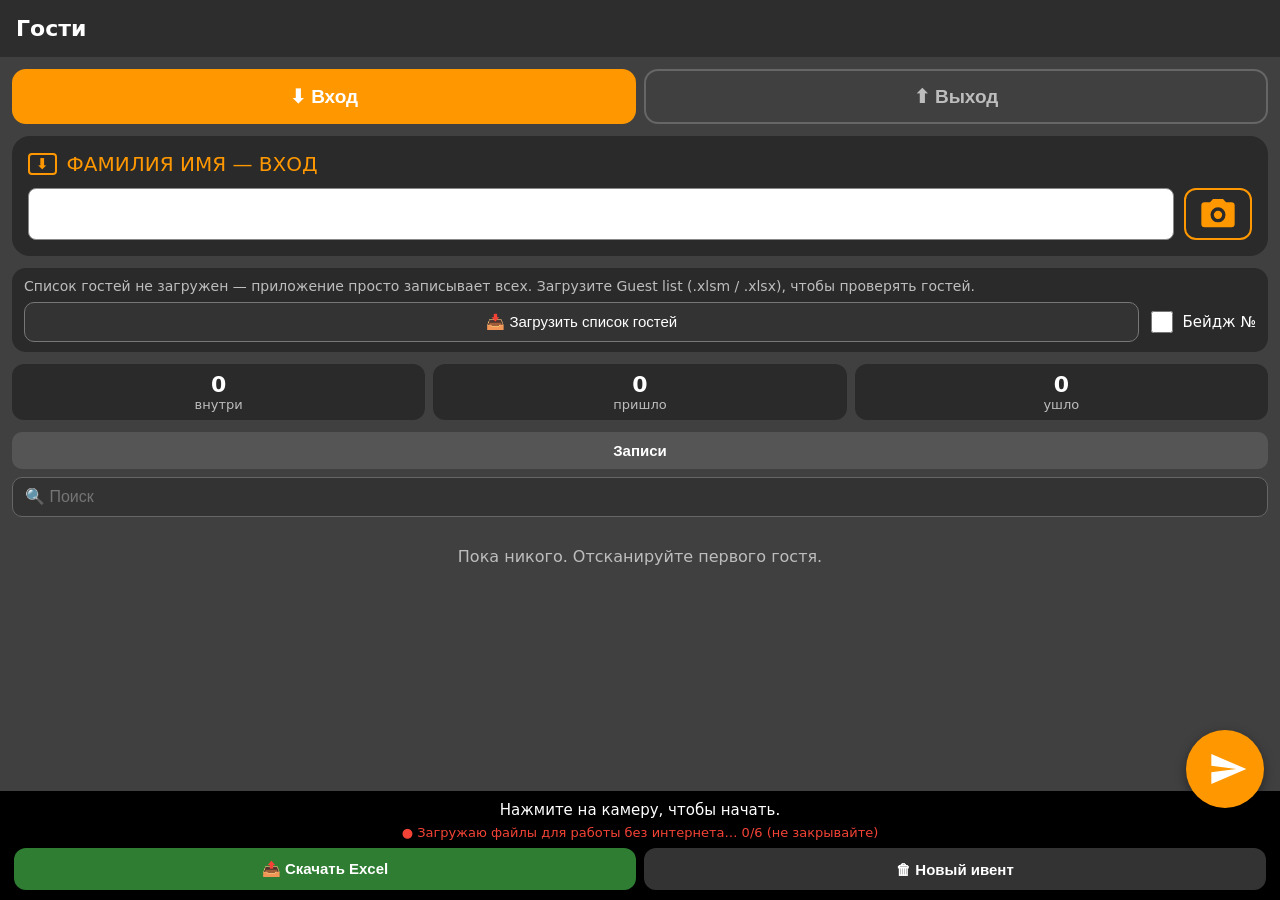
==== commit 54e8056d: "Сканер гостей: список гостей в телефоне, чёрный список, выбор 1-2-3, бейджи, выгрузка 2 листов Co-Au" ====
--- a/guest/index.html
+++ b/guest/index.html
@@ -25,14 +25,29 @@
 body.out .label{color:#64b5f6} body.out .label b,body.out .camBtn{border-color:var(--blue)} body.out .camBtn svg{fill:var(--blue)}
 body.out #sendBtn{background:var(--blue)}
 .stats{display:flex;gap:8px;margin:12px 0}
-.stats div{flex:1;background:var(--card);border-radius:12px;padding:8px;text-align:center;font-size:13px;color:var(--mut)}
+.stats div{flex:1;min-width:0;background:var(--card);border-radius:12px;padding:8px;text-align:center;font-size:13px;color:var(--mut)}
 .stats b{display:block;font-size:22px;color:#fff}
+#sNoBox{display:none}
 #search{width:100%;font-size:16px;padding:10px 12px;border-radius:10px;border:1px solid #666;background:#333;color:#fff;margin-bottom:6px}
 .g{display:flex;align-items:center;gap:10px;padding:10px 4px;border-bottom:1px solid #555;cursor:pointer}
 .g .n{flex:1;min-width:0;font-size:17px;overflow-wrap:anywhere}
 .g .t{font-size:13px;color:var(--mut);text-align:right;white-space:nowrap;line-height:1.5}
 .g .t .i{color:#ffb74d}.g .t .o{color:#64b5f6}
 .g.inside .n::before{content:"●";color:#4caf50;margin-right:6px;font-size:12px;vertical-align:middle}
+.glbox{background:var(--card);border-radius:14px;padding:10px 12px;margin-top:12px}
+#glInfo{font-size:14px;color:var(--mut);margin-bottom:8px}
+#glInfo b{color:#fff}
+.glrow{display:flex;gap:8px;align-items:center}
+#loadBtn{flex:1;padding:10px;border-radius:10px;border:1px solid #777;background:#333;color:#fff;font-size:15px}
+.chk{display:flex;align-items:center;gap:6px;font-size:15px;white-space:nowrap}
+.chk input{width:22px;height:22px}
+.tabs{display:flex;gap:6px;margin-bottom:8px}
+.tabs button{flex:1;padding:10px;border-radius:10px;border:0;background:#333;color:var(--mut);font-size:15px;font-weight:600}
+.tabs button.on{background:#555;color:#fff}
+.g .tag{display:inline-block;font-size:12px;padding:1px 6px;border-radius:6px;margin-left:6px;vertical-align:middle}
+.tag.deny{background:#e53935;color:#fff}.tag.nil{background:#ffb300;color:#000}.tag.no{background:#555;color:#ddd}.tag.bd{background:#1565c0;color:#fff}
+.g.deny{background:rgba(229,57,53,.22)}
+.g .sw{width:12px;height:30px;border-radius:4px;flex:none}
 .empty{color:var(--mut);text-align:center;padding:24px 8px}
 .fbtns{display:flex;gap:8px;margin-top:8px}
 .fbtns button{flex:1;padding:12px 6px;border-radius:12px;border:0;font-size:15px;font-weight:600;background:#333;color:#fff}
@@ -41,6 +56,9 @@
 .modal.on{display:flex}
 .modal .box{background:#2a2a2a;width:100%;max-width:520px;border-radius:18px 18px 0 0;padding:18px 16px calc(18px + env(safe-area-inset-bottom));max-height:85vh;overflow:auto}
 #mTitle{font-size:18px;font-weight:600;margin-bottom:6px}
+.modal .box.danger{background:#4a1010;border-top:8px solid #ff1744}
+.modal .box.danger #mTitle{color:#ff5252;font-size:26px;font-weight:800}
+.modal .box.danger #mText{color:#fff;font-size:17px}
 #mText{color:var(--mut);font-size:15px;margin-bottom:12px;white-space:pre-line}
 #mBody input{width:100%;font-size:20px;padding:12px;border-radius:8px;border:1px solid #888;background:#fff;color:#000;margin-bottom:12px}
 #mBtns{display:grid;gap:8px}
@@ -108,8 +126,15 @@
       </button>
     </div>
   </div>
-  <div class="stats"><div><b id="sIn">0</b>внутри</div><div><b id="sAll">0</b>пришло</div><div><b id="sOut">0</b>ушло</div></div>
-  <input id="search" type="search" placeholder="🔍 Поиск по списку" autocomplete="off">
+  <div class="glbox">
+    <div id="glInfo">Список гостей не загружен</div>
+    <div class="glrow"><button id="loadBtn">📥 Загрузить список гостей</button>
+      <label class="chk"><input type="checkbox" id="askBadge"> Бейдж №</label></div>
+  </div>
+  <input id="glFile" type="file" accept=".xlsx,.xlsm,.csv,.txt,application/vnd.openxmlformats-officedocument.spreadsheetml.sheet,application/vnd.ms-excel.sheet.macroEnabled.12,text/csv,text/plain" hidden>
+  <div class="stats"><div><b id="sIn">0</b>внутри</div><div><b id="sAll">0</b>пришло</div><div><b id="sOut">0</b>ушло</div><div id="sNoBox"><b id="sNo">0</b>не пришло</div></div>
+  <div class="tabs"><button id="tRec" class="on">Записи</button><button id="tList">Список гостей</button></div>
+  <input id="search" type="search" placeholder="🔍 Поиск" autocomplete="off">
   <div id="list"></div>
 </main>
 
@@ -677,15 +702,21 @@
 });
 
 /* ===== ГОСТИ: всё хранится в этом телефоне ===== */
-const KEY = "guests_v1";
-let guests = [];
+const KEY = "guests_v1", LKEY = "glist_v1";
+let guests = [];   // записи: {id, name, scanned, listId, in, out, badge, deny, nil, color}
+let glist = [];    // список гостей: {id, row, name, color, deny}
+let glName = load("glName") || "";
 try { guests = JSON.parse(load(KEY)) || []; } catch (e) { guests = []; }
+try { glist = JSON.parse(load(LKEY)) || []; } catch (e) { glist = []; }
 let mode = load("mode") === "out" ? "out" : "in";
+let tab = "rec";
 let dirty = load("dirty") === "1";
 
 function persist(){
   try {
     localStorage.setItem(KEY, JSON.stringify(guests));
+    localStorage.setItem(LKEY, JSON.stringify(glist));
+    localStorage.setItem("glName", glName);
     localStorage.setItem("dirty", dirty ? "1" : "0");
     return true;
   } catch (e){
@@ -703,10 +734,12 @@
 }
 const hm = s => s ? s.slice(11, 16) : "";
 
-/* сравнение имён: без регистра, ü→U, ň→N, W=V и т.п., чтобы «Remezanow» и «REMEZANOV» совпали */
+/* ===== сравнение имён (как в Excel-макросе) =====
+   без регистра, ü→U, ň→N, W=V; совпадает, если: одно — часть другого, одинаковые первые 5 букв,
+   или отличается на 1–2 буквы (ошибка сканера) */
 const TR = { "Ü":"U","Ň":"N","Ý":"Y","Ş":"S","Ç":"C","Ä":"A","Ö":"O","Ž":"Z","Ё":"Е","W":"V" };
 function norm(s){
-  return String(s || "").toUpperCase().replace(/[ÜŇÝŞÇÄÖŽЁW]/g, c => TR[c]).replace(/[^A-ZА-Я]/g, "");
+  return String(s || "").toUpperCase().replace(/[ÜŇÝŞÇÄÖŽЁW]/g, c => TR[c]).replace(/[^A-ZА-Я0-9]/g, "");
 }
 function lev(a, b){
   const m = a.length, n = b.length; let prev = Array.from({length: n + 1}, (_, j) => j);
@@ -717,18 +750,40 @@
   }
   return prev[n];
 }
-function similar(a, b){
-  const x = norm(a), y = norm(b);
-  if (!x || !y) return false;
-  if (x === y) return true;
-  if ((x.length >= 4 && y.includes(x)) || (y.length >= 4 && x.includes(y))) return true;
-  if (x.length >= 5 && y.length >= 5 && x.slice(0, 5) === y.slice(0, 5)) return true;
-  return lev(x, y) <= Math.max(1, Math.floor(Math.min(x.length, y.length) / 5));
-}
-
-/* окно с выбором (вместо системных alert/confirm) */
-function ask(title, text, buttons, input){
+function tokSim(a, b){
+  if (!a || !b || a.length < 2 || b.length < 2) return false;
+  if (a === b) return true;
+  if (a.length >= 5 && b.length >= 5 && a.slice(0, 5) === b.slice(0, 5)) return true;
+  return lev(a, b) <= Math.max(1, Math.floor(Math.min(a.length, b.length) / 5));
+}
+function parts(name){
+  const n = String(name || "");
+  let s, f;
+  if (n.includes(",")){ const i = n.indexOf(","); s = n.slice(0, i); f = n.slice(i + 1); }
+  else { const w = n.trim().split(/\s+/); s = w[0] || ""; f = w.slice(1).join(" "); }
+  return { s: norm(s), f: norm(f), fw: f.trim().split(/\s+/).map(norm).filter(Boolean), all: norm(n) };
+}
+function toks(scan){ return String(scan || "").split(/[\s,.;:\/<]+/).map(norm).filter(t => t.length >= 2); }
+// насколько отсканированный текст похож на имя: null — не похож; rank меньше = лучше
+function matchName(scan, name){
+  const P = parts(name), T = toks(scan), W = norm(scan);
+  if (!W || !P.all) return null;
+  const sM = T.some(t => tokSim(t, P.s));
+  const fM = !!P.f && T.some(t => tokSim(t, P.f) || P.fw.some(w => tokSim(t, w)));
+  const near = (x, y) => lev(x, y) <= Math.max(1, Math.floor(Math.min(x.length, y.length) / 5));
+  const whole = W === P.all || W === P.f + P.s || near(W, P.all) || (!!P.f && near(W, P.f + P.s));
+  const contains = (W.length >= 4 && P.all.includes(W)) || (P.s.length >= 4 && W.includes(P.s));
+  if (!(sM || fM || whole || contains)) return null;
+  const d = Math.min(lev(W, P.all), P.f ? lev(W, P.f + P.s) : 99);
+  return { rank: (whole ? 0 : 4) + (sM ? 0 : 2) + (fM ? 0 : 1) + d / 100, strong: whole || (sM && fM) };
+}
+function similar(a, b){ return !!matchName(a, b); }
+
+/* ===== окно с выбором (вместо системных alert/confirm) ===== */
+function ask(title, text, buttons, input, opt){
+  opt = opt || {};
   return new Promise(resolve => {
+    $("modal").querySelector(".box").classList.toggle("danger", !!opt.danger);
     $("mTitle").textContent = title;
     $("mText").textContent = text || "";
     $("mBody").replaceChildren();
@@ -736,15 +791,20 @@
     if (input != null){
       inp = document.createElement("input");
       inp.value = input; inp.autocomplete = "off";
+      if (opt.numeric){ inp.inputMode = "numeric"; inp.placeholder = "Например: 15"; }
       $("mBody").append(inp);
+      setTimeout(() => inp.focus(), 50);
+      inp.addEventListener("keydown", e => { if (e.key === "Enter") $("mBtns").firstChild.click(); });
     }
     $("mBtns").replaceChildren(...buttons.map(b => {
       const el = document.createElement("button");
       el.textContent = b.label; if (b.cls) el.className = b.cls;
+      if (b.color){ el.style.borderLeft = "10px solid " + b.color; }
       el.onclick = () => { $("modal").classList.remove("on"); resolve({ value: b.value, input: inp ? inp.value.trim() : null }); };
       return el;
     }));
     $("modal").classList.add("on");
+    if (opt.danger && navigator.vibrate) navigator.vibrate([300, 120, 300, 120, 300]);
   });
 }
 $("modal").addEventListener("click", e => { if (e.target === $("modal")) $("mBtns").lastChild.click(); });
@@ -755,10 +815,12 @@
   $("mIn").classList.toggle("on", m === "in");
   $("mOut").classList.toggle("on", m === "out");
   $("modeLetter").textContent = m === "in" ? "⬇" : "⬆";
-  $("modeLabel").textContent = m === "in" ? "ФАМИЛИЯ ИМЯ — ВХОД" : "ФАМИЛИЯ ИМЯ — ВЫХОД";
+  $("modeLabel").textContent = m === "in" ? "ФАМИЛИЯ ИМЯ — ВХОД" : "ФАМИЛИЯ ИМЯ / БЕЙДЖ — ВЫХОД";
 }
 $("mIn").addEventListener("click", () => setMode("in"));
 $("mOut").addEventListener("click", () => setMode("out"));
+$("askBadge").checked = load("askBadge") === "1";
+$("askBadge").addEventListener("change", () => store("askBadge", $("askBadge").checked ? "1" : "0"));
 
 function newId(){ return Date.now().toString(36) + Math.random().toString(36).slice(2, 6); }
 function done(msg){
@@ -767,99 +829,224 @@
   setStatus(msg);
   if (navigator.vibrate) navigator.vibrate(60);
 }
-
-async function saveNow(){
-  const name = $("text").value.trim().replace(/\s+/g, " ");
-  if (!name){ setStatus("Поле пустое: отсканируйте или впишите имя."); return; }
+const entryById = id => glist.find(e => e.id === id);
+const recsOf = e => guests.filter(g => g.listId === e.id);
+
+/* ===== ВХОД ===== */
+async function admit(scanned, entry){
+  // entry — гость из списка (или null, если «нет в списке»)
+  if (entry && entry.deny){
+    const r = await ask("⛔ ЧЁРНЫЙ СПИСОК", entry.name + "\nЭтот гость в чёрном списке. Не пускать!",
+      [{ label: "Не пускать", value: 0, cls: "red" }, { label: "Всё равно впустить", value: 1, cls: "plain" }], null, { danger: true });
+    if (!r.value){ setStatus("⛔ Не впущен (чёрный список): " + entry.name); $("text").value = ""; return; }
+  }
+  const prev = entry ? recsOf(entry).filter(g => g.in) : guests.filter(g => g.in && !g.listId && norm(g.name) === norm(scanned));
+  const insideNow = prev.find(g => !g.out);
+  if (prev.length){
+    const p = insideNow || prev[prev.length - 1];
+    const r = await ask(insideNow ? "Этот гость уже внутри!" : "Этот гость уже приходил",
+      p.name + "\nВошёл в " + hm(p.in) + (p.out ? ", ушёл в " + hm(p.out) : "") + (p.badge ? "\nБейдж № " + p.badge : "") + "\nЗаписать вход ещё раз?",
+      [{ label: "Записать ещё раз", value: 1, cls: "main" }, { label: "Отмена", value: 0, cls: "plain" }], null, { danger: !!insideNow });
+    if (!r.value) return;
+  }
+  let badge = "";
+  if ($("askBadge").checked){
+    const r = await ask("Номер бейджа", (entry ? entry.name : scanned), [
+      { label: "Сохранить", value: 1, cls: "main" }, { label: "Без бейджа", value: 2 }, { label: "Отмена", value: 0, cls: "plain" }], "", { numeric: true });
+    if (!r.value) return;
+    if (r.value === 1) badge = r.input;
+    const busy = badge && guests.find(g => g.badge === badge && g.in && !g.out);
+    if (busy){
+      const r2 = await ask("Бейдж № " + badge + " уже выдан", busy.name + " (вошёл " + hm(busy.in) + ") ещё внутри.",
+        [{ label: "Всё равно записать", value: 1, cls: "main" }, { label: "Отмена", value: 0, cls: "plain" }]);
+      if (!r2.value) return;
+    }
+  }
+  guests.push({ id: newId(), name: entry ? entry.name : scanned, scanned, listId: entry ? entry.id : "",
+    in: stamp(), out: "", badge, deny: !!(entry && entry.deny), nil: !entry && glist.length > 0, color: entry ? entry.color || "" : "" });
+  done("✅ Вход: " + (entry ? entry.name : scanned) + (badge ? " · бейдж " + badge : "") + (!entry && glist.length ? " (нет в списке)" : ""));
+}
+
+async function saveIn(name){
+  if (!glist.length) return admit(name, null);
+  const cands = glist.map(e => ({ e, m: matchName(name, e.name) })).filter(x => x.m).sort((a, b) => a.m.rank - b.m.rank);
+  const strong = cands.filter(x => x.m.strong);
+  if (strong.length === 1 && (cands.length === 1 || strong[0].m.rank < 1)) return admit(name, strong[0].e);
+  if (!cands.length){
+    const r = await ask("Гостя нет в списке!", "«" + name + "» не найден в списке гостей.",
+      [{ label: "Не пускать", value: 0, cls: "red" }, { label: "Всё равно впустить (отметить «нет в списке»)", value: 1, cls: "plain" }], null, { danger: true });
+    if (r.value) return admit(name, null);
+    setStatus("Не впущен (нет в списке): " + name); $("text").value = "";
+    return;
+  }
+  const list = cands.slice(0, 9);
+  const btns = list.map((x, i) => {
+    const rs = recsOf(x.e).filter(g => g.in), inside = rs.find(g => !g.out);
+    return { label: (i + 1) + ". " + (x.e.deny ? "⛔ " : "") + x.e.name + "   №" + x.e.row + (inside ? "  · уже внутри" : rs.length ? "  · уже был" : ""),
+      value: x.e.id, cls: x.e.deny ? "red" : "", color: x.e.color && !x.e.deny ? x.e.color : "" };
+  });
+  btns.push({ label: "Никто из них — нет в списке", value: "nil", cls: "plain" }, { label: "Отмена", value: 0, cls: "plain" });
+  const r = await ask("Похожие гости: выберите номер", "Для «" + name + "» найдено: " + cands.length, btns);
+  if (!r.value) return;
+  if (r.value === "nil") return admit(name, null);
+  return admit(name, entryById(r.value));
+}
+
+/* ===== ВЫХОД ===== */
+async function saveOut(name){
   const inside = guests.filter(g => g.in && !g.out);
-
-  if (mode === "in"){
-    const dup = inside.find(g => norm(g.name) === norm(name));
-    if (dup){
-      const r = await ask("Этот гость уже внутри", dup.name + " вошёл в " + hm(dup.in) + ".\nЗаписать вход ещё раз?",
-        [{ label: "Записать ещё раз", value: 1, cls: "main" }, { label: "Отмена", value: 0, cls: "plain" }]);
-      if (!r.value) return;
-    }
-    guests.push({ id: newId(), name, in: stamp(), out: "" });
-    done("✅ Вход: " + name);
-    return;
-  }
-
-  // выход: ищем среди тех, кто внутри
-  const exact = inside.filter(g => norm(g.name) === norm(name));
-  let target = exact.length === 1 ? exact[0] : null;
+  let target = null;
+  if (/^\d+$/.test(name)){                       // ввели номер бейджа
+    const b = inside.filter(g => g.badge === name);
+    if (b.length === 1) target = b[0];
+  }
   if (!target){
-    const cands = inside.filter(g => similar(g.name, name))
-      .sort((a, b) => lev(norm(a.name), norm(name)) - lev(norm(b.name), norm(name))).slice(0, 8);
-    const btns = cands.map(g => ({ label: "⬆ " + g.name + "   (вошёл " + hm(g.in) + ")", value: g.id }));
+    const exact = inside.filter(g => norm(g.name) === norm(name) || norm(g.scanned) === norm(name));
+    if (exact.length === 1) target = exact[0];
+  }
+  if (!target){
+    const cands = inside.map(g => ({ g, m: matchName(name, g.name) || matchName(name, g.scanned || "") || (g.badge && g.badge === name ? { rank: 0 } : null) }))
+      .filter(x => x.m).sort((a, b) => a.m.rank - b.m.rank).slice(0, 9);
+    const btns = cands.map((x, i) => ({ label: (i + 1) + ". " + x.g.name + "   (вошёл " + hm(x.g.in) + (x.g.badge ? ", бейдж " + x.g.badge : "") + ")", value: x.g.id }));
     btns.push({ label: "Нет в списке — записать выход отдельно", value: "new", cls: "blue" });
     btns.push({ label: "Отмена", value: 0, cls: "plain" });
-    const r = await ask(cands.length ? "Кто уходит?" : "Не найден среди тех, кто внутри",
+    const r = await ask(cands.length ? "Кто уходит? Выберите номер" : "Не найден среди тех, кто внутри",
       cands.length ? "Похожие гости внутри для «" + name + "»:" : "«" + name + "» не записан на вход (или уже вышел).", btns);
     if (!r.value) return;
     if (r.value === "new"){
-      guests.push({ id: newId(), name, in: "", out: stamp() });
+      guests.push({ id: newId(), name, scanned: name, listId: "", in: "", out: stamp(), badge: "", deny: false, nil: glist.length > 0, color: "" });
       done("✅ Выход (без входа): " + name);
       return;
     }
     target = guests.find(g => g.id === r.value);
   }
   target.out = stamp();
-  done("✅ Выход: " + target.name);
+  done("✅ Выход: " + target.name + (target.badge ? " · верните бейдж № " + target.badge : ""));
+}
+
+async function saveNow(){
+  const name = $("text").value.trim().replace(/\s+/g, " ");
+  if (!name){ setStatus("Поле пустое: отсканируйте или впишите имя."); return; }
+  if (mode === "in") await saveIn(name); else await saveOut(name);
 }
 $("sendBtn").addEventListener("click", saveNow);
 $("text").addEventListener("keydown", e => { if (e.key === "Enter") saveNow(); });
 
+/* ===== ЭКРАН ===== */
+function tag(cls, text){ const t = document.createElement("span"); t.className = "tag " + cls; t.textContent = text; return t; }
+function row(name, timesEl, opts){
+  const d = document.createElement("div");
+  d.className = "g" + (opts.inside ? " inside" : "") + (opts.deny ? " deny" : "");
+  const sw = document.createElement("div"); sw.className = "sw"; sw.style.background = opts.color || "transparent";
+  const n = document.createElement("div"); n.className = "n"; n.textContent = name;
+  (opts.tags || []).forEach(t => n.append(t));
+  d.append(sw, n, timesEl);
+  return d;
+}
+function timesOf(g){
+  const t = document.createElement("div"); t.className = "t";
+  if (g && g.in){ const i = document.createElement("div"); i.className = "i"; i.textContent = "⬇ " + hm(g.in); t.append(i); }
+  if (g && g.out){ const o = document.createElement("div"); o.className = "o"; o.textContent = "⬆ " + hm(g.out); t.append(o); }
+  return t;
+}
 function render(){
   const inside = guests.filter(g => g.in && !g.out).length;
   $("sIn").textContent = inside;
   $("sAll").textContent = guests.filter(g => g.in).length;
   $("sOut").textContent = guests.filter(g => g.out).length;
+  const came = new Set(guests.filter(g => g.in && g.listId).map(g => g.listId));
+  $("sNoBox").style.display = glist.length ? "block" : "none";
+  $("sNo").textContent = glist.filter(e => !came.has(e.id) && !e.deny).length;
+  if (glist.length){
+    const dn = glist.filter(e => e.deny).length;
+    $("glInfo").innerHTML = "";
+    $("glInfo").append("Список: ", Object.assign(document.createElement("b"), { textContent: glist.length + " гостей" }),
+      dn ? " · ⛔ чёрный список: " + dn : "", glName ? " · " + glName : "");
+    $("loadBtn").textContent = "📥 Заменить список";
+  } else {
+    $("glInfo").textContent = "Список гостей не загружен — приложение просто записывает всех. Загрузите Guest list (.xlsm / .xlsx), чтобы проверять гостей.";
+    $("loadBtn").textContent = "📥 Загрузить список гостей";
+  }
+  $("tRec").classList.toggle("on", tab === "rec");
+  $("tList").classList.toggle("on", tab === "list");
+  $("tList").style.display = glist.length ? "" : "none";
+  if (!glist.length) tab = "rec";
+
   const q = norm($("search").value);
-  let rows = guests.slice().sort((a, b) => ((b.out > b.in ? b.out : b.in) || "").localeCompare((a.out > a.in ? a.out : a.in) || ""));
-  if (q) rows = rows.filter(g => norm(g.name).includes(q));
-  const more = rows.length > 300 ? rows.length - 300 : 0;
-  rows = rows.slice(0, 300);
   const list = $("list");
-  if (!rows.length){
-    list.innerHTML = "";
-    const e = document.createElement("div"); e.className = "empty";
-    e.textContent = q ? "Никого не найдено." : "Пока никого. Отсканируйте первого гостя.";
-    list.append(e); return;
-  }
-  list.replaceChildren(...rows.map(g => {
-    const d = document.createElement("div");
-    d.className = "g" + (g.in && !g.out ? " inside" : "");
-    const n = document.createElement("div"); n.className = "n"; n.textContent = g.name;
-    const t = document.createElement("div"); t.className = "t";
-    if (g.in){ const i = document.createElement("div"); i.className = "i"; i.textContent = "⬇ " + hm(g.in); t.append(i); }
-    if (g.out){ const o = document.createElement("div"); o.className = "o"; o.textContent = "⬆ " + hm(g.out); t.append(o); }
-    d.append(n, t);
-    d.onclick = () => editGuest(g.id);
-    return d;
-  }));
+  let items = [];
+  if (tab === "rec"){
+    let rows = guests.slice().sort((a, b) => ((b.out > b.in ? b.out : b.in) || "").localeCompare((a.out > a.in ? a.out : a.in) || ""));
+    if (q) rows = rows.filter(g => norm(g.name).includes(q) || norm(g.scanned).includes(q) || g.badge === $("search").value.trim());
+    items = rows.map(g => {
+      const tags = [];
+      if (g.deny) tags.push(tag("deny", "чёрный список"));
+      if (g.nil) tags.push(tag("nil", "нет в списке"));
+      if (g.badge) tags.push(tag("bd", "№ " + g.badge));
+      const d = row(g.name, timesOf(g), { inside: g.in && !g.out, deny: g.deny, color: g.color, tags });
+      d.onclick = () => editGuest(g.id);
+      return d;
+    });
+    if (!items.length){ const e = document.createElement("div"); e.className = "empty"; e.textContent = q ? "Никого не найдено." : "Пока никого. Отсканируйте первого гостя."; items = [e]; }
+  } else {
+    let rows = glist.slice();
+    if (q) rows = rows.filter(e => norm(e.name).includes(q));
+    items = rows.map(e => {
+      const rs = recsOf(e), last = rs[rs.length - 1], inside = rs.some(g => g.in && !g.out);
+      const tags = [];
+      if (e.deny) tags.push(tag("deny", "чёрный список"));
+      if (!rs.some(g => g.in) && !e.deny) tags.push(tag("no", "не пришёл"));
+      if (last && last.badge) tags.push(tag("bd", "№ " + last.badge));
+      const d = row(e.name, timesOf(last), { inside, deny: e.deny, color: e.color, tags });
+      d.onclick = () => editEntry(e.id);
+      return d;
+    });
+    if (!items.length){ const e = document.createElement("div"); e.className = "empty"; e.textContent = "Никого не найдено."; items = [e]; }
+  }
+  const more = items.length > 300 ? items.length - 300 : 0;
+  list.replaceChildren(...items.slice(0, 300));
   if (more){ const e = document.createElement("div"); e.className = "empty"; e.textContent = "…и ещё " + more + ". Используйте поиск."; list.append(e); }
 }
 $("search").addEventListener("input", render);
+$("tRec").addEventListener("click", () => { tab = "rec"; render(); });
+$("tList").addEventListener("click", () => { tab = "list"; render(); });
 
 async function editGuest(id){
   const g = guests.find(x => x.id === id); if (!g) return;
-  const info = (g.in ? "Вход: " + g.in : "Без входа") + "\n" + (g.out ? "Выход: " + g.out : "Ещё внутри");
+  const info = (g.in ? "Вход: " + g.in : "Без входа") + "\n" + (g.out ? "Выход: " + g.out : "Ещё внутри") +
+    (g.badge ? "\nБейдж № " + g.badge : "") + (g.scanned && g.scanned !== g.name ? "\nОтсканировано: " + g.scanned : "");
   const btns = [{ label: "Сохранить имя", value: "save", cls: "main" }];
   if (g.in && !g.out) btns.push({ label: "⬆ Отметить выход сейчас", value: "out", cls: "blue" });
   if (g.out && g.in) btns.push({ label: "Отменить выход (снова внутри)", value: "unout" });
+  btns.push({ label: g.badge ? "Изменить номер бейджа" : "Добавить номер бейджа", value: "badge" });
   btns.push({ label: "Удалить запись", value: "del", cls: "red" }, { label: "Отмена", value: 0, cls: "plain" });
-  const r = await ask("Гость", info, btns, g.name);
+  const r = await ask("Запись", info, btns, g.name);
   if (r.value === "save" && r.input){ g.name = r.input; done("Имя исправлено: " + g.name); }
   else if (r.value === "out"){ g.out = stamp(); done("✅ Выход: " + g.name); }
   else if (r.value === "unout"){ g.out = ""; done("Выход отменён: " + g.name); }
+  else if (r.value === "badge"){
+    const b = await ask("Номер бейджа", g.name, [{ label: "Сохранить", value: 1, cls: "main" }, { label: "Отмена", value: 0, cls: "plain" }], g.badge || "", { numeric: true });
+    if (b.value){ g.badge = b.input; done("Бейдж сохранён: " + g.name + (g.badge ? " № " + g.badge : "")); }
+  }
   else if (r.value === "del"){
     const c = await ask("Удалить «" + g.name + "»?", "", [{ label: "Да, удалить", value: 1, cls: "red" }, { label: "Отмена", value: 0, cls: "plain" }]);
     if (c.value){ guests = guests.filter(x => x.id !== id); done("Удалено: " + g.name); }
   }
 }
-
-/* ===== Excel (.xlsx) без интернета ===== */
+async function editEntry(id){
+  const e = entryById(id); if (!e) return;
+  const rs = recsOf(e).filter(g => g.in);
+  const info = "№ " + e.row + " в списке" + (rs.length ? "\n" + rs.map(g => "Вход " + hm(g.in) + (g.out ? ", выход " + hm(g.out) : " — внутри") + (g.badge ? ", бейдж " + g.badge : "")).join("\n") : "\nЕщё не приходил");
+  const btns = [];
+  if (!rs.some(g => !g.out)) btns.push({ label: "⬇ Отметить вход вручную", value: "in", cls: "main" });
+  btns.push({ label: e.deny ? "Убрать из чёрного списка" : "⛔ Добавить в чёрный список", value: "deny", cls: e.deny ? "" : "red" });
+  btns.push({ label: "Отмена", value: 0, cls: "plain" });
+  const r = await ask(e.name, info, btns, null, { danger: e.deny });
+  if (r.value === "in") await admit(e.name, e);
+  else if (r.value === "deny"){ e.deny = !e.deny; done((e.deny ? "⛔ В чёрном списке: " : "Убран из чёрного списка: ") + e.name); }
+}
+
+/* ===== ZIP / Excel без интернета ===== */
 const CRC = (() => { const t = new Uint32Array(256); for (let n = 0; n < 256; n++){ let c = n; for (let k = 0; k < 8; k++) c = c & 1 ? 0xEDB88320 ^ (c >>> 1) : c >>> 1; t[n] = c >>> 0; } return t; })();
 function crc32(b){ let c = 0xFFFFFFFF; for (let i = 0; i < b.length; i++) c = CRC[(c ^ b[i]) & 255] ^ (c >>> 8); return (c ^ 0xFFFFFFFF) >>> 0; }
 function zipStore(files){
@@ -882,27 +1069,195 @@
   end.setUint32(12, size, true); end.setUint32(16, off, true);
   return new Blob([...parts, ...central, end], { type: "application/vnd.openxmlformats-officedocument.spreadsheetml.sheet" });
 }
-function xe(s){ return String(s).replace(/[\x00-\x08\x0B\x0C\x0E-\x1F]/g, "").replace(/[<>&"]/g, c => ({ "<":"&lt;", ">":"&gt;", "&":"&amp;", '"':"&quot;" }[c])); }
-function makeXlsx(rows){
+function xe(s){ return String(s == null ? "" : s).replace(/[\x00-\x08\x0B\x0C\x0E-\x1F]/g, "").replace(/[<>&"]/g, c => ({ "<":"&lt;", ">":"&gt;", "&":"&amp;", '"':"&quot;" }[c])); }
+// sheets: [{name, widths:[..], rows:[[..]], fills:[hex|""] (по строкам)}]
+function makeXlsx(sheets){
   const NS = 'xmlns="http://schemas.openxmlformats.org/spreadsheetml/2006/main"';
   const H = '<?xml version="1.0" encoding="UTF-8" standalone="yes"?>';
-  const data = rows.map((r, ri) => '<row r="' + (ri + 1) + '">' + r.map((v, ci) =>
-    '<c r="' + String.fromCharCode(65 + ci) + (ri + 1) + '" t="inlineStr"' + (ri === 0 ? ' s="1"' : '') + '><is><t xml:space="preserve">' + xe(v) + '</t></is></c>').join("") + '</row>').join("");
-  return zipStore({
-    "[Content_Types].xml": H + '<Types xmlns="http://schemas.openxmlformats.org/package/2006/content-types"><Default Extension="rels" ContentType="application/vnd.openxmlformats-package.relationships+xml"/><Default Extension="xml" ContentType="application/xml"/><Override PartName="/xl/workbook.xml" ContentType="application/vnd.openxmlformats-officedocument.spreadsheetml.sheet.main+xml"/><Override PartName="/xl/worksheets/sheet1.xml" ContentType="application/vnd.openxmlformats-officedocument.spreadsheetml.worksheet+xml"/><Override PartName="/xl/styles.xml" ContentType="application/vnd.openxmlformats-officedocument.spreadsheetml.styles+xml"/></Types>',
+  const colors = [];
+  sheets.forEach(sh => (sh.fills || []).forEach(c => { if (c && !colors.includes(c)) colors.push(c); }));
+  const fillXml = colors.map(c => '<fill><patternFill patternType="solid"><fgColor rgb="FF' + c.replace("#", "").toUpperCase() + '"/><bgColor indexed="64"/></patternFill></fill>').join("");
+  const xfXml = colors.map((c, i) => '<xf numFmtId="0" fontId="0" fillId="' + (i + 2) + '" borderId="0" xfId="0" applyFill="1"/>').join("");
+  const files = {
+    "[Content_Types].xml": H + '<Types xmlns="http://schemas.openxmlformats.org/package/2006/content-types"><Default Extension="rels" ContentType="application/vnd.openxmlformats-package.relationships+xml"/><Default Extension="xml" ContentType="application/xml"/><Override PartName="/xl/workbook.xml" ContentType="application/vnd.openxmlformats-officedocument.spreadsheetml.sheet.main+xml"/>' +
+      sheets.map((s, i) => '<Override PartName="/xl/worksheets/sheet' + (i + 1) + '.xml" ContentType="application/vnd.openxmlformats-officedocument.spreadsheetml.worksheet+xml"/>').join("") +
+      '<Override PartName="/xl/styles.xml" ContentType="application/vnd.openxmlformats-officedocument.spreadsheetml.styles+xml"/></Types>',
     "_rels/.rels": H + '<Relationships xmlns="http://schemas.openxmlformats.org/package/2006/relationships"><Relationship Id="rId1" Type="http://schemas.openxmlformats.org/officeDocument/2006/relationships/officeDocument" Target="xl/workbook.xml"/></Relationships>',
-    "xl/workbook.xml": H + '<workbook ' + NS + ' xmlns:r="http://schemas.openxmlformats.org/officeDocument/2006/relationships"><sheets><sheet name="SCAN" sheetId="1" r:id="rId1"/></sheets></workbook>',
-    "xl/_rels/workbook.xml.rels": H + '<Relationships xmlns="http://schemas.openxmlformats.org/package/2006/relationships"><Relationship Id="rId1" Type="http://schemas.openxmlformats.org/officeDocument/2006/relationships/worksheet" Target="worksheets/sheet1.xml"/><Relationship Id="rId2" Type="http://schemas.openxmlformats.org/officeDocument/2006/relationships/styles" Target="styles.xml"/></Relationships>',
-    "xl/styles.xml": H + '<styleSheet ' + NS + '><fonts count="2"><font><sz val="11"/><name val="Calibri"/></font><font><b/><sz val="11"/><name val="Calibri"/></font></fonts><fills count="2"><fill><patternFill patternType="none"/></fill><fill><patternFill patternType="gray125"/></fill></fills><borders count="1"><border><left/><right/><top/><bottom/><diagonal/></border></borders><cellStyleXfs count="1"><xf numFmtId="0" fontId="0" fillId="0" borderId="0"/></cellStyleXfs><cellXfs count="2"><xf numFmtId="0" fontId="0" fillId="0" borderId="0" xfId="0"/><xf numFmtId="0" fontId="1" fillId="0" borderId="0" xfId="0" applyFont="1"/></cellXfs><cellStyles count="1"><cellStyle name="Normal" xfId="0" builtinId="0"/></cellStyles></styleSheet>',
-    "xl/worksheets/sheet1.xml": H + '<worksheet ' + NS + '><sheetViews><sheetView workbookViewId="0"><pane ySplit="1" topLeftCell="A2" activePane="bottomLeft" state="frozen"/></sheetView></sheetViews><cols><col min="1" max="1" width="34" customWidth="1"/><col min="2" max="3" width="21" customWidth="1"/></cols><sheetData>' + data + '</sheetData></worksheet>'
+    "xl/workbook.xml": H + '<workbook ' + NS + ' xmlns:r="http://schemas.openxmlformats.org/officeDocument/2006/relationships"><sheets>' +
+      sheets.map((s, i) => '<sheet name="' + xe(s.name) + '" sheetId="' + (i + 1) + '" r:id="rId' + (i + 1) + '"/>').join("") + '</sheets></workbook>',
+    "xl/_rels/workbook.xml.rels": H + '<Relationships xmlns="http://schemas.openxmlformats.org/package/2006/relationships">' +
+      sheets.map((s, i) => '<Relationship Id="rId' + (i + 1) + '" Type="http://schemas.openxmlformats.org/officeDocument/2006/relationships/worksheet" Target="worksheets/sheet' + (i + 1) + '.xml"/>').join("") +
+      '<Relationship Id="rIdS" Type="http://schemas.openxmlformats.org/officeDocument/2006/relationships/styles" Target="styles.xml"/></Relationships>',
+    "xl/styles.xml": H + '<styleSheet ' + NS + '><fonts count="2"><font><sz val="11"/><name val="Calibri"/></font><font><b/><sz val="11"/><name val="Calibri"/></font></fonts><fills count="' + (2 + colors.length) + '"><fill><patternFill patternType="none"/></fill><fill><patternFill patternType="gray125"/></fill>' + fillXml + '</fills><borders count="1"><border><left/><right/><top/><bottom/><diagonal/></border></borders><cellStyleXfs count="1"><xf numFmtId="0" fontId="0" fillId="0" borderId="0"/></cellStyleXfs><cellXfs count="' + (2 + colors.length) + '"><xf numFmtId="0" fontId="0" fillId="0" borderId="0" xfId="0"/><xf numFmtId="0" fontId="1" fillId="0" borderId="0" xfId="0" applyFont="1"/>' + xfXml + '</cellXfs><cellStyles count="1"><cellStyle name="Normal" xfId="0" builtinId="0"/></cellStyles></styleSheet>'
+  };
+  sheets.forEach((sh, si) => {
+    const data = sh.rows.map((r, ri) => {
+      const c = ri === 0 ? 1 : (sh.fills && sh.fills[ri] ? colors.indexOf(sh.fills[ri]) + 2 : 0);
+      return '<row r="' + (ri + 1) + '">' + r.map((v, ci) => '<c r="' + String.fromCharCode(65 + ci) + (ri + 1) + '"' + (c ? ' s="' + c + '"' : '') +
+        ' t="inlineStr"><is><t xml:space="preserve">' + xe(v) + '</t></is></c>').join("") + '</row>';
+    }).join("");
+    files["xl/worksheets/sheet" + (si + 1) + ".xml"] = H + '<worksheet ' + NS + '><sheetViews><sheetView workbookViewId="0"><pane ySplit="1" topLeftCell="A2" activePane="bottomLeft" state="frozen"/></sheetView></sheetViews><cols>' +
+      sh.widths.map((w, i) => '<col min="' + (i + 1) + '" max="' + (i + 1) + '" width="' + w + '" customWidth="1"/>').join("") + '</cols><sheetData>' + data + '</sheetData></worksheet>';
   });
-}
-
+  return zipStore(files);
+}
+
+/* чтение .xlsx / .xlsm (список гостей) — без интернета */
+async function readZip(buf){
+  const dv = new DataView(buf), u8 = new Uint8Array(buf);
+  let e = -1;
+  for (let i = buf.byteLength - 22; i >= Math.max(0, buf.byteLength - 70000); i--) if (dv.getUint32(i, true) === 0x06054b50){ e = i; break; }
+  if (e < 0) throw new Error("это не Excel-файл");
+  const n = dv.getUint16(e + 10, true); let p = dv.getUint32(e + 16, true);
+  const dec = new TextDecoder(), files = {};
+  for (let k = 0; k < n; k++){
+    const method = dv.getUint16(p + 10, true), csize = dv.getUint32(p + 20, true);
+    const nl = dv.getUint16(p + 28, true), el = dv.getUint16(p + 30, true), cl = dv.getUint16(p + 32, true), lo = dv.getUint32(p + 42, true);
+    const name = dec.decode(u8.subarray(p + 46, p + 46 + nl));
+    const start = lo + 30 + dv.getUint16(lo + 26, true) + dv.getUint16(lo + 28, true);
+    files[name] = { method, data: u8.subarray(start, start + csize) };
+    p += 46 + nl + el + cl;
+  }
+  return async name => {
+    const f = files[name] || files[Object.keys(files).find(k => k.toLowerCase() === name.toLowerCase())];
+    if (!f) return null;
+    if (f.method === 0) return dec.decode(f.data);
+    if (!window.DecompressionStream) throw new Error("обновите Chrome, чтобы открыть Excel");
+    const out = await new Response(new Blob([f.data]).stream().pipeThrough(new DecompressionStream("deflate-raw"))).arrayBuffer();
+    return dec.decode(out);
+  };
+}
+const xml = s => new DOMParser().parseFromString(s, "application/xml");
+const kids = (el, tag) => Array.from(el.getElementsByTagNameNS("*", tag));
+function colIdx(ref){ const m = /^[A-Z]+/.exec(ref || "A")[0]; let n = 0; for (const ch of m) n = n * 26 + ch.charCodeAt(0) - 64; return n - 1; }
+const INDEXED = { 2:"FF0000", 3:"00FF00", 4:"0000FF", 5:"FFFF00", 6:"FF00FF", 7:"00FFFF", 10:"FF0000", 11:"00FF00", 12:"0000FF", 13:"FFFF00", 14:"FF00FF", 15:"00FFFF", 16:"800000", 17:"008000", 22:"C0C0C0", 45:"FF9900", 51:"FFCC00", 52:"FF9900", 53:"FF6600", 43:"99CC00" };
+function tint(hex, t){
+  if (!t) return hex;
+  const c = [0, 2, 4].map(i => parseInt(hex.substr(i, 2), 16)).map(v => Math.round(t > 0 ? v + (255 - v) * t : v * (1 + t)));
+  return c.map(v => v.toString(16).padStart(2, "0")).join("").toUpperCase();
+}
+function isRed(hex){
+  if (!hex) return false;
+  const r = parseInt(hex.substr(0, 2), 16), g = parseInt(hex.substr(2, 2), 16), b = parseInt(hex.substr(4, 2), 16);
+  return r >= 180 && g <= 110 && b <= 110 && r - Math.max(g, b) >= 100;
+}
+async function parseExcel(buf){
+  const get = await readZip(buf);
+  const wb = xml(await get("xl/workbook.xml"));
+  const rels = xml(await get("xl/_rels/workbook.xml.rels") || "<r/>");
+  const relMap = {}; kids(rels, "Relationship").forEach(r => relMap[r.getAttribute("Id")] = r.getAttribute("Target"));
+  const sheets = kids(wb, "sheet").map(s => ({ name: s.getAttribute("name"),
+    target: relMap[s.getAttributeNS("http://schemas.openxmlformats.org/officeDocument/2006/relationships", "id") || s.getAttribute("r:id")] }));
+  const pick = sheets.find(s => /guest|гост|vendor|list|спис/i.test(s.name) && !/^scan$/i.test(s.name)) || sheets.find(s => !/^scan$/i.test(s.name)) || sheets[0];
+  if (!pick) throw new Error("в файле нет листов");
+  const path = pick.target.startsWith("/") ? pick.target.slice(1) : "xl/" + pick.target.replace(/^\.\//, "");
+  const sst = xml(await get("xl/sharedStrings.xml") || "<sst/>");
+  const strings = kids(sst, "si").map(si => kids(si, "t").map(t => t.textContent).join(""));
+  // цвета заливки
+  const theme = [];
+  const th = await get("xl/theme/theme1.xml");
+  if (th){
+    const cs = kids(xml(th), "clrScheme")[0];
+    if (cs){
+      const cols = Array.from(cs.children).map(c => { const x = c.firstElementChild; return x ? (x.getAttribute("lastClr") || x.getAttribute("val") || "") : ""; });
+      [1, 0, 3, 2, 4, 5, 6, 7, 8, 9, 10, 11].forEach((src, i) => theme[i] = cols[src] || "");
+    }
+  }
+  const st = xml(await get("xl/styles.xml") || "<s/>");
+  const fills = kids(st, "fill").map(f => {
+    const pf = kids(f, "patternFill")[0];
+    if (!pf || (pf.getAttribute("patternType") || "none") === "none") return "";
+    const fg = kids(pf, "fgColor")[0]; if (!fg) return "";
+    let hex = "";
+    if (fg.getAttribute("rgb")) hex = fg.getAttribute("rgb").slice(-6);
+    else if (fg.getAttribute("indexed")) hex = INDEXED[+fg.getAttribute("indexed")] || "";
+    else if (fg.getAttribute("theme")) hex = theme[+fg.getAttribute("theme")] || "";
+    return hex ? tint(hex.toUpperCase(), +(fg.getAttribute("tint") || 0)) : "";
+  });
+  const cellXfs = kids(st, "cellXfs")[0];
+  const xfFill = cellXfs ? kids(cellXfs, "xf").map(x => fills[+(x.getAttribute("fillId") || 0)] || "") : [];
+  const sh = xml(await get(path));
+  const rows = kids(sh, "row").map(r => {
+    const cells = {};
+    kids(r, "c").forEach(c => {
+      const t = c.getAttribute("t"), v = kids(c, "v")[0];
+      let val = t === "s" ? (strings[+(v && v.textContent)] || "") : t === "inlineStr" ? kids(c, "t").map(x => x.textContent).join("") : (v ? v.textContent : "");
+      cells[colIdx(c.getAttribute("r"))] = { val: String(val).trim(), color: xfFill[+(c.getAttribute("s") || 0)] || "" };
+    });
+    return { n: +r.getAttribute("r"), cells };
+  });
+  if (!rows.length) throw new Error("лист «" + pick.name + "» пустой");
+  let col = 0, first = 0;
+  const head = rows[0].cells;
+  const hc = Object.keys(head).find(k => /name|имя|фамил|ady|familiýa/i.test(head[k].val));
+  if (hc != null){ col = +hc; first = 1; }
+  const out = [];
+  rows.slice(first).forEach(r => {
+    const c = r.cells[col]; if (!c || !c.val) return;
+    out.push({ id: "L" + r.n + "_" + norm(c.val).slice(0, 12), row: r.n, name: c.val, color: c.color ? "#" + c.color : "", deny: isRed(c.color) });
+  });
+  return { sheet: pick.name, items: out };
+}
+function parseText(text){
+  const out = [];
+  text.split(/\r?\n/).forEach((line, i) => {
+    let v = line.split(/\t|;/)[0].replace(/^"|"$/g, "").trim();
+    if (!v || (i === 0 && /name|имя|фамил/i.test(v))) return;
+    out.push({ id: "L" + (i + 1) + "_" + norm(v).slice(0, 12), row: i + 1, name: v, color: "", deny: false });
+  });
+  return { sheet: "", items: out };
+}
+
+$("loadBtn").addEventListener("click", () => $("glFile").click());
+$("glFile").addEventListener("change", async e => {
+  const f = e.target.files[0]; e.target.value = "";
+  if (!f) return;
+  setStatus("Читаю " + f.name + "…");
+  let res;
+  try {
+    const buf = await f.arrayBuffer();
+    const u = new Uint8Array(buf, 0, 2);
+    res = u[0] === 0x50 && u[1] === 0x4B ? await parseExcel(buf) : parseText(new TextDecoder().decode(buf));
+  } catch (err){ setStatus("⚠️ Не получилось прочитать файл: " + err.message); return; }
+  if (!res.items.length){ setStatus("⚠️ В файле не нашлось имён."); return; }
+  const dn = res.items.filter(x => x.deny).length;
+  const r = await ask("Загрузить список?", f.name + (res.sheet ? " · лист «" + res.sheet + "»" : "") + "\nГостей: " + res.items.length + (dn ? "\n⛔ Чёрный список (красные): " + dn : "") +
+    "\n\nПервые: " + res.items.slice(0, 3).map(x => x.name).join("; ") + (glist.length ? "\n\nТекущий список (" + glist.length + ") будет заменён. Записи входа/выхода останутся." : ""),
+    [{ label: "Загрузить", value: 1, cls: "main" }, { label: "Отмена", value: 0, cls: "plain" }]);
+  if (!r.value){ setStatus(""); return; }
+  glist = res.items; glName = f.name;
+  // привязать уже сделанные записи к новому списку
+  guests.forEach(g => {
+    if (!g.listId && !g.name) return;
+    const m = glist.find(x => norm(x.name) === norm(g.name));
+    g.listId = m ? m.id : ""; if (m){ g.deny = m.deny; g.color = m.color; g.nil = false; }
+  });
+  persist(); tab = "list"; render();
+  setStatus("✅ Список загружен: " + glist.length + " гостей" + (dn ? ", в чёрном списке " + dn : ""));
+});
+
+/* ===== ВЫГРУЗКА ===== */
 $("exportBtn").addEventListener("click", async () => {
-  if (!guests.length){ setStatus("Список пуст — нечего выгружать."); return; }
-  const rows = [["Name, Surname", "Arrived Time", "Departure Time"]].concat(
-    guests.slice().sort((a, b) => ((a.in || a.out) || "").localeCompare((b.in || b.out) || "")).map(g => [g.name, g.in, g.out]));
-  const blob = makeXlsx(rows);
+  if (!guests.length && !glist.length){ setStatus("Список пуст — нечего выгружать."); return; }
+  const recs = guests.slice().sort((a, b) => ((a.in || a.out) || "").localeCompare((b.in || b.out) || ""));
+  const note = g => g.deny ? "DENY LIST" : g.nil ? "Not in guest list" : "";
+  const sheets = [{
+    name: "SCAN", widths: [34, 21, 21, 14, 18],
+    rows: [["Name, Surname", "Arrived Time", "Departure Time", "Badge number", "Note"]].concat(recs.map(g => [g.name, g.in, g.out, g.badge || "", note(g)])),
+    fills: [""].concat(recs.map(g => g.deny ? "#FF0000" : (g.color || "").replace("#", "") ? g.color.replace("#", "") : g.nil ? "FFC000" : ""))
+  }];
+  if (glist.length){
+    const rows = glist.map(e => {
+      const rs = recsOf(e).filter(g => g.in || g.out), last = rs[rs.length - 1];
+      const status = e.deny ? (rs.length ? "DENY LIST (entered)" : "DENY LIST") : !rs.length ? "Not arrived" : last.out ? "Left" : "Inside";
+      return { e, r: [e.name, status, last ? last.in : "", last ? last.out : "", last ? last.badge || "" : "", rs.length > 1 ? String(rs.length) : ""] };
+    });
+    sheets.push({ name: "Guest list", widths: [34, 18, 21, 21, 14, 8],
+      rows: [["Name, Surname", "Status", "Arrived Time", "Departure Time", "Badge number", "Visits"]].concat(rows.map(x => x.r)),
+      fills: [""].concat(rows.map(x => (x.e.deny ? "FF0000" : (x.e.color || "").replace("#", "")))) });
+  }
+  sheets.forEach(s => s.fills = s.fills.map(c => (c || "").replace("#", "")));
+  const blob = makeXlsx(sheets);
   const d = new Date();
   const fname = "guests_" + d.getFullYear() + "-" + pad2(d.getMonth() + 1) + "-" + pad2(d.getDate()) + "_" + pad2(d.getHours()) + pad2(d.getMinutes()) + ".xlsx";
   const file = new File([blob], fname, { type: blob.type });
@@ -911,7 +1266,7 @@
   if (canShare) btns.push({ label: "📤 Отправить (Telegram, IMO, почта…)", value: "share", cls: "main" });
   btns.push({ label: "💾 Сохранить в телефон (Загрузки)", value: "save", cls: canShare ? "" : "main" });
   btns.push({ label: "Отмена", value: 0, cls: "plain" });
-  const r = await ask("Excel-файл готов", guests.length + " записей · " + fname, btns);
+  const r = await ask("Excel-файл готов", "Записей: " + guests.length + (glist.length ? " · список: " + glist.length : "") + "\n" + fname, btns);
   if (r.value === "share"){
     try { await navigator.share({ files: [file], title: fname }); dirty = false; persist(); setStatus("✅ Файл отправлен: " + fname); }
     catch (e){ if (e.name !== "AbortError") setStatus("Не получилось отправить: " + e.message + ". Попробуйте «Сохранить в телефон»."); }
@@ -926,18 +1281,23 @@
 });
 
 $("clearBtn").addEventListener("click", async () => {
-  if (!guests.length){ setStatus("Список уже пуст."); return; }
+  if (!guests.length && !glist.length){ setStatus("Всё уже пусто."); return; }
   const warn = dirty ? "⚠️ Последние изменения ещё НЕ выгружены в Excel!\nСначала нажмите «Скачать Excel»." : "Excel уже выгружен.";
-  const r = await ask("Начать новый ивент?", "Будут удалены все " + guests.length + " записей из телефона.\n" + warn,
-    [{ label: "Удалить всё и начать заново", value: 1, cls: "red" }, { label: "Отмена", value: 0, cls: "plain" }]);
+  const btns = [];
+  if (guests.length) btns.push({ label: "Удалить записи (список гостей оставить)", value: "rec", cls: "red" });
+  if (glist.length) btns.push({ label: "Удалить всё: записи и список гостей", value: "all", cls: "red" });
+  btns.push({ label: "Отмена", value: 0, cls: "plain" });
+  const r = await ask("Начать новый ивент?", "Записей: " + guests.length + (glist.length ? " · в списке: " + glist.length : "") + "\n" + warn, btns);
   if (!r.value) return;
-  if (dirty){
+  if (dirty && guests.length){
     const r2 = await ask("Точно удалить без Excel?", "Восстановить будет невозможно.",
       [{ label: "Да, удалить", value: 1, cls: "red" }, { label: "Нет, сначала скачаю", value: 0, cls: "plain" }]);
     if (!r2.value) return;
   }
-  guests = []; dirty = false; persist(); render();
-  setStatus("Список очищен. Можно начинать новый ивент.");
+  guests = [];
+  if (r.value === "all"){ glist = []; glName = ""; }
+  dirty = false; persist(); tab = "rec"; render();
+  setStatus("Очищено. Можно начинать новый ивент.");
 });
 
 /* ===== работа без интернета ===== */
@@ -946,7 +1306,7 @@
   if (!("serviceWorker" in navigator) || !window.caches){ L.className = "bad"; L.textContent = "● Этот браузер не умеет работать без интернета — откройте в Chrome"; return; }
   try {
     const keys = await caches.keys();
-    const name = keys.find(k => k.startsWith("guest-scanner-"));
+    const name = keys.filter(k => k.startsWith("guest-scanner-")).sort().pop();
     const c = name && await caches.open(name);
     const need = ["lib/tesseract.min.js", "lib/worker.min.js", "lib/core/tesseract-core-simd-lstm.wasm.js", "lib/core/tesseract-core-lstm.wasm.js", "lib/lang/eng.traineddata.gz", "index.html"];
     let ok = 0;
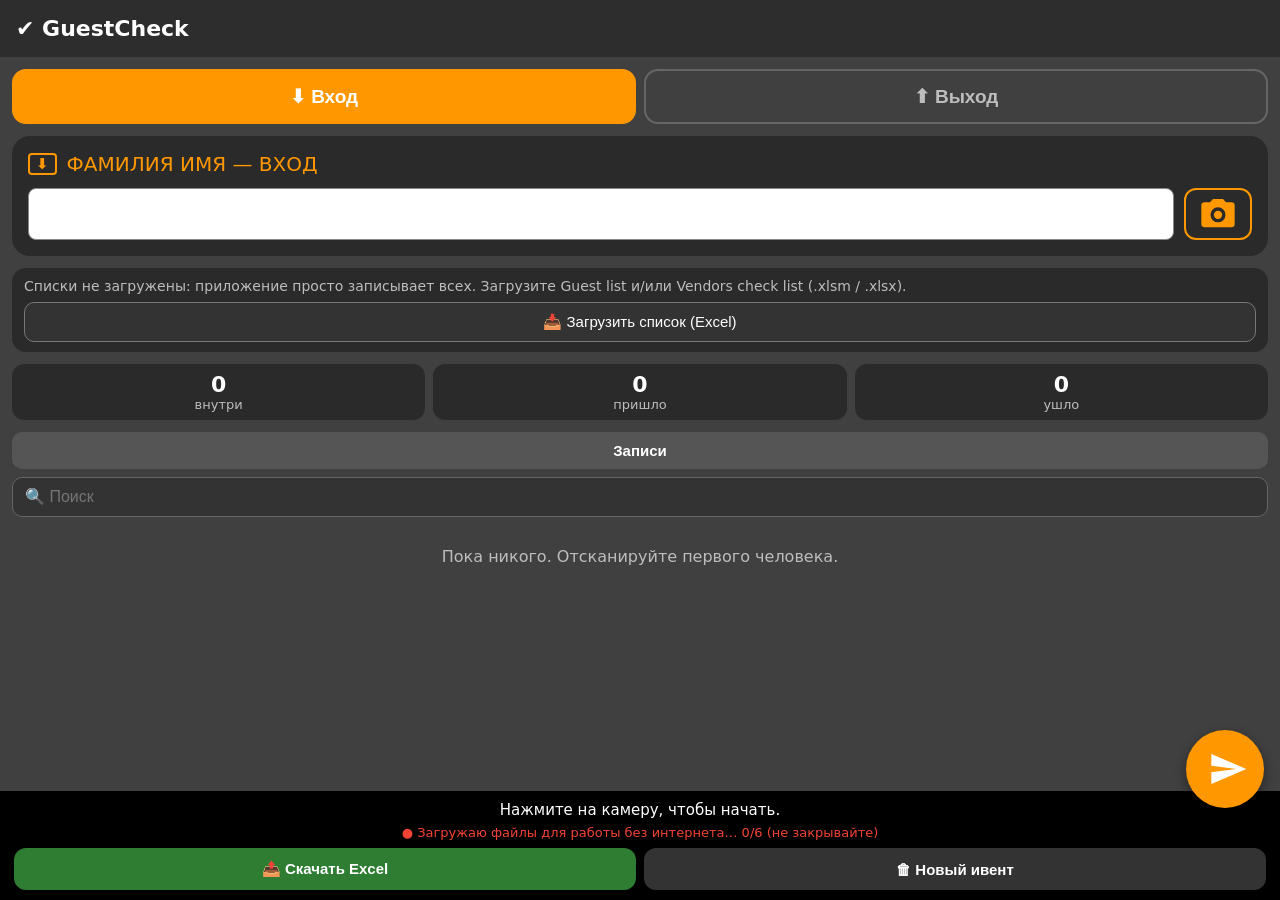
==== commit 66907ddb: "GuestCheck: несколько списков (гости/сотрудники), бейджи только сотрудникам, возврат бейджа (временн" ====
--- a/guest/index.html
+++ b/guest/index.html
@@ -3,7 +3,7 @@
 <head>
 <meta charset="utf-8">
 <meta name="viewport" content="width=device-width,initial-scale=1,viewport-fit=cover">
-<title>Сканер гостей</title>
+<title>GuestCheck</title>
 <meta name="theme-color" content="#2d2d2d">
 <link rel="manifest" href="manifest.webmanifest">
 <link rel="icon" href="icon-192.png">
@@ -45,7 +45,10 @@
 .tabs button{flex:1;padding:10px;border-radius:10px;border:0;background:#333;color:var(--mut);font-size:15px;font-weight:600}
 .tabs button.on{background:#555;color:#fff}
 .g .tag{display:inline-block;font-size:12px;padding:1px 6px;border-radius:6px;margin-left:6px;vertical-align:middle}
-.tag.deny{background:#e53935;color:#fff}.tag.nil{background:#ffb300;color:#000}.tag.no{background:#555;color:#ddd}.tag.bd{background:#1565c0;color:#fff}
+.tag.deny{background:#e53935;color:#fff}.tag.ks{background:#7b1fa2;color:#fff}.tag.kg{background:#455a64;color:#fff}
+.lst{display:flex;align-items:center;gap:8px;padding:9px 10px;border-radius:10px;background:#333;margin-bottom:6px;font-size:14px;cursor:pointer}
+.lst .ln{flex:1;min-width:0;overflow-wrap:anywhere}
+.lst .tag{margin-left:0;white-space:nowrap}.tag.nil{background:#ffb300;color:#000}.tag.no{background:#555;color:#ddd}.tag.bd{background:#1565c0;color:#fff}
 .g.deny{background:rgba(229,57,53,.22)}
 .g .sw{width:12px;height:30px;border-radius:4px;flex:none}
 .empty{color:var(--mut);text-align:center;padding:24px 8px}
@@ -113,7 +116,7 @@
 </head>
 <body>
 
-<header>Гости <small id="evName"></small></header>
+<header>✔ GuestCheck <small id="evName"></small></header>
 
 <main>
   <div class="seg"><button id="mIn">⬇ Вход</button><button id="mOut">⬆ Выход</button></div>
@@ -127,13 +130,13 @@
     </div>
   </div>
   <div class="glbox">
-    <div id="glInfo">Список гостей не загружен</div>
-    <div class="glrow"><button id="loadBtn">📥 Загрузить список гостей</button>
-      <label class="chk"><input type="checkbox" id="askBadge"> Бейдж №</label></div>
+    <div id="lists"></div>
+    <div id="glInfo"></div>
+    <div class="glrow"><button id="loadBtn">📥 Загрузить список (Excel)</button></div>
   </div>
   <input id="glFile" type="file" accept=".xlsx,.xlsm,.csv,.txt,application/vnd.openxmlformats-officedocument.spreadsheetml.sheet,application/vnd.ms-excel.sheet.macroEnabled.12,text/csv,text/plain" hidden>
   <div class="stats"><div><b id="sIn">0</b>внутри</div><div><b id="sAll">0</b>пришло</div><div><b id="sOut">0</b>ушло</div><div id="sNoBox"><b id="sNo">0</b>не пришло</div></div>
-  <div class="tabs"><button id="tRec" class="on">Записи</button><button id="tList">Список гостей</button></div>
+  <div class="tabs"><button id="tRec" class="on">Записи</button><button id="tList">Списки (кто пришёл)</button></div>
   <input id="search" type="search" placeholder="🔍 Поиск" autocomplete="off">
   <div id="list"></div>
 </main>
@@ -701,13 +704,23 @@
   setStatus("Проверьте текст и нажмите ➤, чтобы сохранить.");
 });
 
-/* ===== ГОСТИ: всё хранится в этом телефоне ===== */
-const KEY = "guests_v1", LKEY = "glist_v1";
-let guests = [];   // записи: {id, name, scanned, listId, in, out, badge, deny, nil, color}
-let glist = [];    // список гостей: {id, row, name, color, deny}
-let glName = load("glName") || "";
+/* ===== GuestCheck: всё хранится в этом телефоне ===== */
+const KEY = "guests_v1", LKEY = "glists_v2";
+// записи: {id, name, scanned, listId(гость в списке), lst(id списка), kind, in, out, badge, badgeBack, deny, nil, color}
+let guests = [];
+// списки: {id, file, sheet, kind:"guest"|"staff", badge:bool, items:[{id,row,name,color,deny}]}
+let lists = [];
 try { guests = JSON.parse(load(KEY)) || []; } catch (e) { guests = []; }
-try { glist = JSON.parse(load(LKEY)) || []; } catch (e) { glist = []; }
+try { lists = JSON.parse(load(LKEY)) || []; } catch (e) { lists = []; }
+// перенос со старой версии (один список)
+try {
+  const old = JSON.parse(load("glist_v1") || "null");
+  if (old && old.length && !lists.length){
+    lists = [{ id: "A", file: load("glName") || "Guest list", sheet: "Guest list", kind: "guest", badge: false, items: old.map(e => Object.assign({}, e, { id: "A" + e.id })) }];
+    guests.forEach(g => { if (g.listId) { g.listId = "A" + g.listId; g.lst = "A"; g.kind = "guest"; } });
+  }
+  if (old) store("glist_v1");
+} catch (e) {}
 let mode = load("mode") === "out" ? "out" : "in";
 let tab = "rec";
 let dirty = load("dirty") === "1";
@@ -715,8 +728,7 @@
 function persist(){
   try {
     localStorage.setItem(KEY, JSON.stringify(guests));
-    localStorage.setItem(LKEY, JSON.stringify(glist));
-    localStorage.setItem("glName", glName);
+    localStorage.setItem(LKEY, JSON.stringify(lists));
     localStorage.setItem("dirty", dirty ? "1" : "0");
     return true;
   } catch (e){
@@ -733,6 +745,12 @@
     pad2(d.getHours()) + ":" + pad2(d.getMinutes()) + ":" + pad2(d.getSeconds());
 }
 const hm = s => s ? s.slice(11, 16) : "";
+const KIND = { guest: "Гость", staff: "Сотрудник" };
+const listById = id => lists.find(l => l.id === id);
+function allEntries(){ const out = []; lists.forEach(l => l.items.forEach(e => out.push({ e, l }))); return out; }
+function entryById(id){ for (const l of lists){ const e = l.items.find(x => x.id === id); if (e) return { e, l }; } return null; }
+const recsOf = e => guests.filter(g => g.listId === e.id);
+const totalItems = () => lists.reduce((s, l) => s + l.items.length, 0);
 
 /* ===== сравнение имён (как в Excel-макросе) =====
    без регистра, ü→U, ň→N, W=V; совпадает, если: одно — часть другого, одинаковые первые 5 букв,
@@ -815,12 +833,11 @@
   $("mIn").classList.toggle("on", m === "in");
   $("mOut").classList.toggle("on", m === "out");
   $("modeLetter").textContent = m === "in" ? "⬇" : "⬆";
-  $("modeLabel").textContent = m === "in" ? "ФАМИЛИЯ ИМЯ — ВХОД" : "ФАМИЛИЯ ИМЯ / БЕЙДЖ — ВЫХОД";
+  $("modeLabel").textContent = m === "in" ? "ФАМИЛИЯ ИМЯ — ВХОД" : "ФАМИЛИЯ ИМЯ / № БЕЙДЖА — ВЫХОД";
+  $("text").placeholder = m === "in" ? "" : "имя или номер бейджа";
 }
 $("mIn").addEventListener("click", () => setMode("in"));
 $("mOut").addEventListener("click", () => setMode("out"));
-$("askBadge").checked = load("askBadge") === "1";
-$("askBadge").addEventListener("change", () => store("askBadge", $("askBadge").checked ? "1" : "0"));
 
 function newId(){ return Date.now().toString(36) + Math.random().toString(36).slice(2, 6); }
 function done(msg){
@@ -829,99 +846,110 @@
   setStatus(msg);
   if (navigator.vibrate) navigator.vibrate(60);
 }
-const entryById = id => glist.find(e => e.id === id);
-const recsOf = e => guests.filter(g => g.listId === e.id);
 
 /* ===== ВХОД ===== */
-async function admit(scanned, entry){
-  // entry — гость из списка (или null, если «нет в списке»)
-  if (entry && entry.deny){
-    const r = await ask("⛔ ЧЁРНЫЙ СПИСОК", entry.name + "\nЭтот гость в чёрном списке. Не пускать!",
+async function admit(scanned, hit){
+  // hit = {e, l} — человек из списка, или null («нет в списке»)
+  const e = hit ? hit.e : null, l = hit ? hit.l : null;
+  const who = e ? e.name : scanned;
+  if (e && e.deny){
+    const r = await ask("⛔ ЧЁРНЫЙ СПИСОК", e.name + (l ? " · " + KIND[l.kind] : "") + "\nЭтот человек в чёрном списке. Не пускать!",
       [{ label: "Не пускать", value: 0, cls: "red" }, { label: "Всё равно впустить", value: 1, cls: "plain" }], null, { danger: true });
-    if (!r.value){ setStatus("⛔ Не впущен (чёрный список): " + entry.name); $("text").value = ""; return; }
-  }
-  const prev = entry ? recsOf(entry).filter(g => g.in) : guests.filter(g => g.in && !g.listId && norm(g.name) === norm(scanned));
+    if (!r.value){ setStatus("⛔ Не впущен (чёрный список): " + e.name); $("text").value = ""; return; }
+  }
+  const prev = e ? recsOf(e).filter(g => g.in) : guests.filter(g => g.in && !g.listId && norm(g.name) === norm(scanned));
   const insideNow = prev.find(g => !g.out);
   if (prev.length){
     const p = insideNow || prev[prev.length - 1];
-    const r = await ask(insideNow ? "Этот гость уже внутри!" : "Этот гость уже приходил",
+    const r = await ask(insideNow ? "Уже внутри!" : "Уже приходил",
       p.name + "\nВошёл в " + hm(p.in) + (p.out ? ", ушёл в " + hm(p.out) : "") + (p.badge ? "\nБейдж № " + p.badge : "") + "\nЗаписать вход ещё раз?",
       [{ label: "Записать ещё раз", value: 1, cls: "main" }, { label: "Отмена", value: 0, cls: "plain" }], null, { danger: !!insideNow });
     if (!r.value) return;
   }
   let badge = "";
-  if ($("askBadge").checked){
-    const r = await ask("Номер бейджа", (entry ? entry.name : scanned), [
-      { label: "Сохранить", value: 1, cls: "main" }, { label: "Без бейджа", value: 2 }, { label: "Отмена", value: 0, cls: "plain" }], "", { numeric: true });
-    if (!r.value) return;
-    if (r.value === 1) badge = r.input;
-    const busy = badge && guests.find(g => g.badge === badge && g.in && !g.out);
-    if (busy){
-      const r2 = await ask("Бейдж № " + badge + " уже выдан", busy.name + " (вошёл " + hm(busy.in) + ") ещё внутри.",
-        [{ label: "Всё равно записать", value: 1, cls: "main" }, { label: "Отмена", value: 0, cls: "plain" }]);
+  if (l && l.badge){
+    for (;;){
+      const r = await ask("Выдайте бейдж: какой номер?", who + " · " + KIND[l.kind], [
+        { label: "Сохранить", value: 1, cls: "main" }, { label: "Без бейджа", value: 2 }, { label: "Отмена", value: 0, cls: "plain" }], "", { numeric: true });
+      if (!r.value) return;
+      if (r.value === 2) break;
+      badge = r.input;
+      if (!badge){ continue; }
+      const busy = guests.find(g => g.badge === badge && g.in && !g.out);
+      if (!busy) break;
+      const r2 = await ask("Бейдж № " + badge + " уже на руках", busy.name + " (вошёл " + hm(busy.in) + ") ещё не вернул его.",
+        [{ label: "Ввести другой номер", value: 2, cls: "main" }, { label: "Всё равно выдать", value: 1 }, { label: "Отмена", value: 0, cls: "plain" }]);
       if (!r2.value) return;
+      if (r2.value === 1) break;
     }
   }
-  guests.push({ id: newId(), name: entry ? entry.name : scanned, scanned, listId: entry ? entry.id : "",
-    in: stamp(), out: "", badge, deny: !!(entry && entry.deny), nil: !entry && glist.length > 0, color: entry ? entry.color || "" : "" });
-  done("✅ Вход: " + (entry ? entry.name : scanned) + (badge ? " · бейдж " + badge : "") + (!entry && glist.length ? " (нет в списке)" : ""));
+  guests.push({ id: newId(), name: who, scanned, listId: e ? e.id : "", lst: l ? l.id : "", kind: l ? l.kind : "",
+    in: stamp(), out: "", badge, badgeBack: "", deny: !!(e && e.deny), nil: !e && lists.length > 0, color: e ? e.color || "" : "" });
+  done("✅ Вход: " + who + (l ? " · " + KIND[l.kind] : "") + (badge ? " · бейдж № " + badge : "") + (!e && lists.length ? " (нет в списке)" : ""));
 }
 
 async function saveIn(name){
-  if (!glist.length) return admit(name, null);
-  const cands = glist.map(e => ({ e, m: matchName(name, e.name) })).filter(x => x.m).sort((a, b) => a.m.rank - b.m.rank);
+  if (!lists.length) return admit(name, null);
+  const cands = allEntries().map(x => Object.assign(x, { m: matchName(name, x.e.name) })).filter(x => x.m).sort((a, b) => a.m.rank - b.m.rank);
   const strong = cands.filter(x => x.m.strong);
-  if (strong.length === 1 && (cands.length === 1 || strong[0].m.rank < 1)) return admit(name, strong[0].e);
+  if (strong.length === 1 && (cands.length === 1 || strong[0].m.rank < 1)) return admit(name, strong[0]);
   if (!cands.length){
-    const r = await ask("Гостя нет в списке!", "«" + name + "» не найден в списке гостей.",
+    const r = await ask("Нет в списке!", "«" + name + "» не найден ни в одном списке.",
       [{ label: "Не пускать", value: 0, cls: "red" }, { label: "Всё равно впустить (отметить «нет в списке»)", value: 1, cls: "plain" }], null, { danger: true });
     if (r.value) return admit(name, null);
     setStatus("Не впущен (нет в списке): " + name); $("text").value = "";
     return;
   }
-  const list = cands.slice(0, 9);
-  const btns = list.map((x, i) => {
+  const top = cands.slice(0, 9);
+  const btns = top.map((x, i) => {
     const rs = recsOf(x.e).filter(g => g.in), inside = rs.find(g => !g.out);
-    return { label: (i + 1) + ". " + (x.e.deny ? "⛔ " : "") + x.e.name + "   №" + x.e.row + (inside ? "  · уже внутри" : rs.length ? "  · уже был" : ""),
+    return { label: (i + 1) + ". " + (x.e.deny ? "⛔ " : "") + x.e.name + "  — " + KIND[x.l.kind] + " №" + x.e.row + (inside ? " · уже внутри" : rs.length ? " · уже был" : ""),
       value: x.e.id, cls: x.e.deny ? "red" : "", color: x.e.color && !x.e.deny ? x.e.color : "" };
   });
   btns.push({ label: "Никто из них — нет в списке", value: "nil", cls: "plain" }, { label: "Отмена", value: 0, cls: "plain" });
-  const r = await ask("Похожие гости: выберите номер", "Для «" + name + "» найдено: " + cands.length, btns);
+  const r = await ask("Похожие: выберите номер", "Для «" + name + "» найдено: " + cands.length, btns);
   if (!r.value) return;
   if (r.value === "nil") return admit(name, null);
   return admit(name, entryById(r.value));
 }
 
 /* ===== ВЫХОД ===== */
+async function checkout(g){
+  if (g.badge){
+    const r = await ask("Заберите бейдж № " + g.badge, g.name + "\nВошёл в " + hm(g.in),
+      [{ label: "✅ Бейдж № " + g.badge + " вернул", value: "yes", cls: "main" }, { label: "Бейдж НЕ вернул", value: "no", cls: "red" }, { label: "Отмена", value: 0, cls: "plain" }]);
+    if (!r.value) return;
+    g.badgeBack = r.value === "yes" ? stamp() : "НЕТ";
+  }
+  g.out = stamp();
+  done("✅ Выход: " + g.name + (g.badge ? (g.badgeBack === "НЕТ" ? " · ⚠️ бейдж № " + g.badge + " НЕ вернул" : " · бейдж № " + g.badge + " возвращён") : ""));
+}
 async function saveOut(name){
   const inside = guests.filter(g => g.in && !g.out);
-  let target = null;
   if (/^\d+$/.test(name)){                       // ввели номер бейджа
     const b = inside.filter(g => g.badge === name);
-    if (b.length === 1) target = b[0];
-  }
-  if (!target){
-    const exact = inside.filter(g => norm(g.name) === norm(name) || norm(g.scanned) === norm(name));
-    if (exact.length === 1) target = exact[0];
-  }
-  if (!target){
-    const cands = inside.map(g => ({ g, m: matchName(name, g.name) || matchName(name, g.scanned || "") || (g.badge && g.badge === name ? { rank: 0 } : null) }))
-      .filter(x => x.m).sort((a, b) => a.m.rank - b.m.rank).slice(0, 9);
-    const btns = cands.map((x, i) => ({ label: (i + 1) + ". " + x.g.name + "   (вошёл " + hm(x.g.in) + (x.g.badge ? ", бейдж " + x.g.badge : "") + ")", value: x.g.id }));
-    btns.push({ label: "Нет в списке — записать выход отдельно", value: "new", cls: "blue" });
-    btns.push({ label: "Отмена", value: 0, cls: "plain" });
-    const r = await ask(cands.length ? "Кто уходит? Выберите номер" : "Не найден среди тех, кто внутри",
-      cands.length ? "Похожие гости внутри для «" + name + "»:" : "«" + name + "» не записан на вход (или уже вышел).", btns);
-    if (!r.value) return;
-    if (r.value === "new"){
-      guests.push({ id: newId(), name, scanned: name, listId: "", in: "", out: stamp(), badge: "", deny: false, nil: glist.length > 0, color: "" });
-      done("✅ Выход (без входа): " + name);
+    if (b.length === 1) return checkout(b[0]);
+    if (!b.length){
+      const r = await ask("Бейдж № " + name + " не найден", "Ни у кого внутри нет бейджа с этим номером.", [{ label: "OK", value: 0, cls: "plain" }]);
       return;
     }
-    target = guests.find(g => g.id === r.value);
-  }
-  target.out = stamp();
-  done("✅ Выход: " + target.name + (target.badge ? " · верните бейдж № " + target.badge : ""));
+  }
+  const exact = inside.filter(g => norm(g.name) === norm(name) || norm(g.scanned) === norm(name));
+  if (exact.length === 1) return checkout(exact[0]);
+  const cands = inside.map(g => ({ g, m: (g.badge && g.badge === name ? { rank: 0 } : null) || matchName(name, g.name) || matchName(name, g.scanned || "") }))
+    .filter(x => x.m).sort((a, b) => a.m.rank - b.m.rank).slice(0, 9);
+  const btns = cands.map((x, i) => ({ label: (i + 1) + ". " + x.g.name + (x.g.kind ? " — " + KIND[x.g.kind] : "") + "  (вошёл " + hm(x.g.in) + (x.g.badge ? ", бейдж " + x.g.badge : "") + ")", value: x.g.id }));
+  btns.push({ label: "Нет в списке — записать выход отдельно", value: "new", cls: "blue" });
+  btns.push({ label: "Отмена", value: 0, cls: "plain" });
+  const r = await ask(cands.length ? "Кто уходит? Выберите номер" : "Не найден среди тех, кто внутри",
+    cands.length ? "Похожие внутри для «" + name + "»:" : "«" + name + "» не записан на вход (или уже вышел).", btns);
+  if (!r.value) return;
+  if (r.value === "new"){
+    guests.push({ id: newId(), name, scanned: name, listId: "", lst: "", kind: "", in: "", out: stamp(), badge: "", badgeBack: "", deny: false, nil: lists.length > 0, color: "" });
+    done("✅ Выход (без входа): " + name);
+    return;
+  }
+  return checkout(guests.find(g => g.id === r.value));
 }
 
 async function saveNow(){
@@ -949,54 +977,83 @@
   if (g && g.out){ const o = document.createElement("div"); o.className = "o"; o.textContent = "⬆ " + hm(g.out); t.append(o); }
   return t;
 }
+function recTags(g){
+  const tags = [];
+  if (g.kind) tags.push(tag(g.kind === "staff" ? "ks" : "kg", KIND[g.kind]));
+  if (g.deny) tags.push(tag("deny", "чёрный список"));
+  if (g.nil) tags.push(tag("nil", "нет в списке"));
+  if (g.badge) tags.push(tag(g.out && g.badgeBack === "НЕТ" ? "deny" : "bd", "№ " + g.badge + (g.out ? (g.badgeBack === "НЕТ" ? " не вернул" : " ✓") : "")));
+  return tags;
+}
+function renderLists(){
+  const box = $("lists");
+  box.replaceChildren(...lists.map(l => {
+    const d = document.createElement("div"); d.className = "lst";
+    const k = tag(l.kind === "staff" ? "ks" : "kg", l.kind === "staff" ? "🛠 Сотрудники" : "👥 Гости");
+    const n = document.createElement("div"); n.className = "ln"; n.textContent = l.file + " · " + l.items.length;
+    const dn = l.items.filter(e => e.deny).length;
+    if (dn) n.append(tag("deny", "⛔ " + dn));
+    const b = tag(l.badge ? "bd" : "no", l.badge ? "с бейджем" : "без бейджа");
+    d.append(k, n, b);
+    d.onclick = () => editList(l.id);
+    return d;
+  }));
+  const onHand = guests.filter(g => g.badge && g.in && !g.out).length, lost = guests.filter(g => g.badgeBack === "НЕТ").length;
+  $("glInfo").textContent = lists.length
+    ? "Бейджей на руках: " + onHand + (lost ? " · не вернули: " + lost : "") + " · нажмите на список, чтобы изменить"
+    : "Списки не загружены: приложение просто записывает всех. Загрузите Guest list и/или Vendors check list (.xlsm / .xlsx).";
+  $("loadBtn").textContent = lists.length ? "➕ Добавить ещё список" : "📥 Загрузить список (Excel)";
+}
+async function editList(id){
+  const l = listById(id); if (!l) return;
+  const r = await ask(l.file, (l.sheet ? "Лист «" + l.sheet + "» · " : "") + l.items.length + " человек\nТип: " + KIND[l.kind] + (l.badge ? " — выдаём бейдж" : " — без бейджа"), [
+    { label: l.kind === "staff" ? "Сделать списком ГОСТЕЙ (без бейджа)" : "Сделать списком СОТРУДНИКОВ (с бейджем)", value: "kind", cls: "main" },
+    { label: l.badge ? "Не спрашивать бейдж" : "Спрашивать номер бейджа", value: "badge" },
+    { label: "Удалить этот список", value: "del", cls: "red" },
+    { label: "Отмена", value: 0, cls: "plain" }]);
+  if (r.value === "kind"){ l.kind = l.kind === "staff" ? "guest" : "staff"; l.badge = l.kind === "staff"; }
+  else if (r.value === "badge") l.badge = !l.badge;
+  else if (r.value === "del"){
+    const c = await ask("Удалить список «" + l.file + "»?", "Записи входа/выхода останутся.", [{ label: "Да, удалить", value: 1, cls: "red" }, { label: "Отмена", value: 0, cls: "plain" }]);
+    if (!c.value) return;
+    lists = lists.filter(x => x.id !== id);
+  } else return;
+  persist(); render();
+}
 function render(){
-  const inside = guests.filter(g => g.in && !g.out).length;
-  $("sIn").textContent = inside;
+  renderLists();
+  $("sIn").textContent = guests.filter(g => g.in && !g.out).length;
   $("sAll").textContent = guests.filter(g => g.in).length;
   $("sOut").textContent = guests.filter(g => g.out).length;
   const came = new Set(guests.filter(g => g.in && g.listId).map(g => g.listId));
-  $("sNoBox").style.display = glist.length ? "block" : "none";
-  $("sNo").textContent = glist.filter(e => !came.has(e.id) && !e.deny).length;
-  if (glist.length){
-    const dn = glist.filter(e => e.deny).length;
-    $("glInfo").innerHTML = "";
-    $("glInfo").append("Список: ", Object.assign(document.createElement("b"), { textContent: glist.length + " гостей" }),
-      dn ? " · ⛔ чёрный список: " + dn : "", glName ? " · " + glName : "");
-    $("loadBtn").textContent = "📥 Заменить список";
-  } else {
-    $("glInfo").textContent = "Список гостей не загружен — приложение просто записывает всех. Загрузите Guest list (.xlsm / .xlsx), чтобы проверять гостей.";
-    $("loadBtn").textContent = "📥 Загрузить список гостей";
-  }
+  $("sNoBox").style.display = lists.length ? "block" : "none";
+  $("sNo").textContent = allEntries().filter(x => !came.has(x.e.id) && !x.e.deny).length;
+  if (!lists.length) tab = "rec";
   $("tRec").classList.toggle("on", tab === "rec");
   $("tList").classList.toggle("on", tab === "list");
-  $("tList").style.display = glist.length ? "" : "none";
-  if (!glist.length) tab = "rec";
-
-  const q = norm($("search").value);
+  $("tList").style.display = lists.length ? "" : "none";
+
+  const raw = $("search").value.trim(), q = norm(raw);
   const list = $("list");
   let items = [];
   if (tab === "rec"){
     let rows = guests.slice().sort((a, b) => ((b.out > b.in ? b.out : b.in) || "").localeCompare((a.out > a.in ? a.out : a.in) || ""));
-    if (q) rows = rows.filter(g => norm(g.name).includes(q) || norm(g.scanned).includes(q) || g.badge === $("search").value.trim());
+    if (q) rows = rows.filter(g => norm(g.name).includes(q) || norm(g.scanned).includes(q) || g.badge === raw);
     items = rows.map(g => {
-      const tags = [];
-      if (g.deny) tags.push(tag("deny", "чёрный список"));
-      if (g.nil) tags.push(tag("nil", "нет в списке"));
-      if (g.badge) tags.push(tag("bd", "№ " + g.badge));
-      const d = row(g.name, timesOf(g), { inside: g.in && !g.out, deny: g.deny, color: g.color, tags });
+      const d = row(g.name, timesOf(g), { inside: g.in && !g.out, deny: g.deny, color: g.color, tags: recTags(g) });
       d.onclick = () => editGuest(g.id);
       return d;
     });
-    if (!items.length){ const e = document.createElement("div"); e.className = "empty"; e.textContent = q ? "Никого не найдено." : "Пока никого. Отсканируйте первого гостя."; items = [e]; }
+    if (!items.length){ const e = document.createElement("div"); e.className = "empty"; e.textContent = q ? "Никого не найдено." : "Пока никого. Отсканируйте первого человека."; items = [e]; }
   } else {
-    let rows = glist.slice();
-    if (q) rows = rows.filter(e => norm(e.name).includes(q));
-    items = rows.map(e => {
+    let rows = allEntries();
+    if (q) rows = rows.filter(x => norm(x.e.name).includes(q));
+    items = rows.map(({ e, l }) => {
       const rs = recsOf(e), last = rs[rs.length - 1], inside = rs.some(g => g.in && !g.out);
-      const tags = [];
+      const tags = [tag(l.kind === "staff" ? "ks" : "kg", KIND[l.kind])];
       if (e.deny) tags.push(tag("deny", "чёрный список"));
       if (!rs.some(g => g.in) && !e.deny) tags.push(tag("no", "не пришёл"));
-      if (last && last.badge) tags.push(tag("bd", "№ " + last.badge));
+      if (last && last.badge) tags.push(tag(last.out && last.badgeBack === "НЕТ" ? "deny" : "bd", "№ " + last.badge + (last.out ? (last.badgeBack === "НЕТ" ? " не вернул" : " ✓") : "")));
       const d = row(e.name, timesOf(last), { inside, deny: e.deny, color: e.color, tags });
       d.onclick = () => editEntry(e.id);
       return d;
@@ -1013,17 +1070,20 @@
 
 async function editGuest(id){
   const g = guests.find(x => x.id === id); if (!g) return;
-  const info = (g.in ? "Вход: " + g.in : "Без входа") + "\n" + (g.out ? "Выход: " + g.out : "Ещё внутри") +
-    (g.badge ? "\nБейдж № " + g.badge : "") + (g.scanned && g.scanned !== g.name ? "\nОтсканировано: " + g.scanned : "");
+  const info = (g.kind ? KIND[g.kind] + "\n" : "") + (g.in ? "Вход: " + g.in : "Без входа") + "\n" + (g.out ? "Выход: " + g.out : "Ещё внутри") +
+    (g.badge ? "\nБейдж № " + g.badge + (g.out ? (g.badgeBack === "НЕТ" ? " — НЕ вернул" : " — вернул") : " — на руках") : "") +
+    (g.scanned && g.scanned !== g.name ? "\nОтсканировано: " + g.scanned : "");
   const btns = [{ label: "Сохранить имя", value: "save", cls: "main" }];
   if (g.in && !g.out) btns.push({ label: "⬆ Отметить выход сейчас", value: "out", cls: "blue" });
   if (g.out && g.in) btns.push({ label: "Отменить выход (снова внутри)", value: "unout" });
+  if (g.out && g.badge && g.badgeBack === "НЕТ") btns.push({ label: "✅ Бейдж № " + g.badge + " вернули позже", value: "back" });
   btns.push({ label: g.badge ? "Изменить номер бейджа" : "Добавить номер бейджа", value: "badge" });
   btns.push({ label: "Удалить запись", value: "del", cls: "red" }, { label: "Отмена", value: 0, cls: "plain" });
   const r = await ask("Запись", info, btns, g.name);
   if (r.value === "save" && r.input){ g.name = r.input; done("Имя исправлено: " + g.name); }
-  else if (r.value === "out"){ g.out = stamp(); done("✅ Выход: " + g.name); }
-  else if (r.value === "unout"){ g.out = ""; done("Выход отменён: " + g.name); }
+  else if (r.value === "out") await checkout(g);
+  else if (r.value === "unout"){ g.out = ""; g.badgeBack = ""; done("Выход отменён: " + g.name); }
+  else if (r.value === "back"){ g.badgeBack = stamp(); done("✅ Бейдж № " + g.badge + " возвращён: " + g.name); }
   else if (r.value === "badge"){
     const b = await ask("Номер бейджа", g.name, [{ label: "Сохранить", value: 1, cls: "main" }, { label: "Отмена", value: 0, cls: "plain" }], g.badge || "", { numeric: true });
     if (b.value){ g.badge = b.input; done("Бейдж сохранён: " + g.name + (g.badge ? " № " + g.badge : "")); }
@@ -1034,15 +1094,16 @@
   }
 }
 async function editEntry(id){
-  const e = entryById(id); if (!e) return;
+  const hit = entryById(id); if (!hit) return;
+  const e = hit.e, l = hit.l;
   const rs = recsOf(e).filter(g => g.in);
-  const info = "№ " + e.row + " в списке" + (rs.length ? "\n" + rs.map(g => "Вход " + hm(g.in) + (g.out ? ", выход " + hm(g.out) : " — внутри") + (g.badge ? ", бейдж " + g.badge : "")).join("\n") : "\nЕщё не приходил");
+  const info = KIND[l.kind] + " · " + l.file + " · строка " + e.row + (rs.length ? "\n" + rs.map(g => "Вход " + hm(g.in) + (g.out ? ", выход " + hm(g.out) : " — внутри") + (g.badge ? ", бейдж " + g.badge : "")).join("\n") : "\nЕщё не приходил");
   const btns = [];
   if (!rs.some(g => !g.out)) btns.push({ label: "⬇ Отметить вход вручную", value: "in", cls: "main" });
   btns.push({ label: e.deny ? "Убрать из чёрного списка" : "⛔ Добавить в чёрный список", value: "deny", cls: e.deny ? "" : "red" });
   btns.push({ label: "Отмена", value: 0, cls: "plain" });
   const r = await ask(e.name, info, btns, null, { danger: e.deny });
-  if (r.value === "in") await admit(e.name, e);
+  if (r.value === "in") await admit(e.name, hit);
   else if (r.value === "deny"){ e.deny = !e.deny; done((e.deny ? "⛔ В чёрном списке: " : "Убран из чёрного списка: ") + e.name); }
 }
 
@@ -1196,7 +1257,7 @@
     const c = r.cells[col]; if (!c || !c.val) return;
     out.push({ id: "L" + r.n + "_" + norm(c.val).slice(0, 12), row: r.n, name: c.val, color: c.color ? "#" + c.color : "", deny: isRed(c.color) });
   });
-  return { sheet: pick.name, items: out };
+  return { sheet: pick.name, items: out, badgeHint: strings.some(x => /badge|бейдж/i.test(x)) || Object.values(head).some(c => /badge|бейдж/i.test(c.val)) };
 }
 function parseText(text){
   const out = [];
@@ -1209,8 +1270,8 @@
 }
 
 $("loadBtn").addEventListener("click", () => $("glFile").click());
-$("glFile").addEventListener("change", async e => {
-  const f = e.target.files[0]; e.target.value = "";
+$("glFile").addEventListener("change", async ev => {
+  const f = ev.target.files[0]; ev.target.value = "";
   if (!f) return;
   setStatus("Читаю " + f.name + "…");
   let res;
@@ -1220,53 +1281,71 @@
     res = u[0] === 0x50 && u[1] === 0x4B ? await parseExcel(buf) : parseText(new TextDecoder().decode(buf));
   } catch (err){ setStatus("⚠️ Не получилось прочитать файл: " + err.message); return; }
   if (!res.items.length){ setStatus("⚠️ В файле не нашлось имён."); return; }
+  // тип списка: Vendors / сотрудники / есть колонка «Badge» → сотрудники с бейджем; иначе гости
+  const staff = /vendor|staff|employ|worker|сотруд|персонал|ishgar|işgär/i.test(f.name) || !!res.badgeHint;
+  const file = f.name.replace(/\.(xlsx|xlsm|xls|csv|txt)$/i, "").replace(/[_]+/g, " ");
+  const same = lists.find(l => l.file === file);
   const dn = res.items.filter(x => x.deny).length;
-  const r = await ask("Загрузить список?", f.name + (res.sheet ? " · лист «" + res.sheet + "»" : "") + "\nГостей: " + res.items.length + (dn ? "\n⛔ Чёрный список (красные): " + dn : "") +
-    "\n\nПервые: " + res.items.slice(0, 3).map(x => x.name).join("; ") + (glist.length ? "\n\nТекущий список (" + glist.length + ") будет заменён. Записи входа/выхода останутся." : ""),
-    [{ label: "Загрузить", value: 1, cls: "main" }, { label: "Отмена", value: 0, cls: "plain" }]);
+  const r = await ask("Добавить список?", f.name + (res.sheet ? " · лист «" + res.sheet + "»" : "") + "\nЛюдей: " + res.items.length + (dn ? "\n⛔ Чёрный список (красные): " + dn : "") +
+    "\nТип: " + (staff ? "🛠 СОТРУДНИКИ — выдаём бейдж" : "👥 ГОСТИ — без бейджа") +
+    "\n\nПервые: " + res.items.slice(0, 3).map(x => x.name).join("; ") + (same ? "\n\nСписок «" + file + "» уже загружен — он будет заменён." : ""),
+    [{ label: staff ? "Загрузить как СОТРУДНИКОВ (с бейджем)" : "Загрузить как ГОСТЕЙ (без бейджа)", value: staff ? "staff" : "guest", cls: "main" },
+     { label: staff ? "Нет, это гости (без бейджа)" : "Нет, это сотрудники (с бейджем)", value: staff ? "guest" : "staff" },
+     { label: "Отмена", value: 0, cls: "plain" }]);
   if (!r.value){ setStatus(""); return; }
-  glist = res.items; glName = f.name;
-  // привязать уже сделанные записи к новому списку
+  const id = same ? same.id : "L" + newId();
+  const lst = { id, file, sheet: res.sheet, kind: r.value, badge: r.value === "staff",
+    items: res.items.map(x => Object.assign({}, x, { id: id + "_" + x.id })) };
+  if (same) lists = lists.map(l => l.id === id ? lst : l); else lists.push(lst);
+  // привязать уже сделанные записи к спискам
   guests.forEach(g => {
-    if (!g.listId && !g.name) return;
-    const m = glist.find(x => norm(x.name) === norm(g.name));
-    g.listId = m ? m.id : ""; if (m){ g.deny = m.deny; g.color = m.color; g.nil = false; }
+    if (g.listId && entryById(g.listId)) return;
+    const m = lst.items.find(x => norm(x.name) === norm(g.name));
+    if (m){ g.listId = m.id; g.lst = id; g.kind = lst.kind; g.deny = m.deny; g.color = m.color; g.nil = false; }
   });
   persist(); tab = "list"; render();
-  setStatus("✅ Список загружен: " + glist.length + " гостей" + (dn ? ", в чёрном списке " + dn : ""));
+  setStatus("✅ Загружен: " + file + " — " + lst.items.length + " (" + KIND[lst.kind].toLowerCase() + (lst.kind === "staff" ? "и" : "и") + ")" + (dn ? ", в чёрном списке " + dn : ""));
 });
 
 /* ===== ВЫГРУЗКА ===== */
 $("exportBtn").addEventListener("click", async () => {
-  if (!guests.length && !glist.length){ setStatus("Список пуст — нечего выгружать."); return; }
+  if (!guests.length && !lists.length){ setStatus("Пусто — нечего выгружать."); return; }
   const recs = guests.slice().sort((a, b) => ((a.in || a.out) || "").localeCompare((b.in || b.out) || ""));
-  const note = g => g.deny ? "DENY LIST" : g.nil ? "Not in guest list" : "";
+  const note = g => g.deny ? "DENY LIST" : g.nil ? "Not in list" : "";
+  const kindEn = k => k === "staff" ? "Vendor" : k === "guest" ? "Guest" : "";
+  const back = g => !g.badge ? "" : !g.out ? "On hand" : g.badgeBack === "НЕТ" ? "NOT RETURNED" : "Returned " + (g.badgeBack || "").slice(11);
+  const fillOf = (deny, color, nil) => deny ? "FF0000" : (color || "").replace("#", "") || (nil ? "FFC000" : "");
   const sheets = [{
-    name: "SCAN", widths: [34, 21, 21, 14, 18],
-    rows: [["Name, Surname", "Arrived Time", "Departure Time", "Badge number", "Note"]].concat(recs.map(g => [g.name, g.in, g.out, g.badge || "", note(g)])),
-    fills: [""].concat(recs.map(g => g.deny ? "#FF0000" : (g.color || "").replace("#", "") ? g.color.replace("#", "") : g.nil ? "FFC000" : ""))
+    name: "SCAN", widths: [34, 10, 21, 21, 14, 20, 16],
+    rows: [["Name, Surname", "List", "Arrived Time", "Departure Time", "Badge number", "Badge", "Note"]]
+      .concat(recs.map(g => [g.name, kindEn(g.kind), g.in, g.out, g.badge || "", back(g), note(g)])),
+    fills: [""].concat(recs.map(g => fillOf(g.deny, g.color, g.nil)))
   }];
-  if (glist.length){
-    const rows = glist.map(e => {
+  const used = new Set(["SCAN"]);
+  lists.forEach(l => {
+    let nm = (l.file || "List").replace(/[\\\/\?\*\[\]:]/g, " ").slice(0, 28).trim() || "List";
+    let n2 = nm, k = 2; while (used.has(n2.toUpperCase())) n2 = nm.slice(0, 26) + " " + k++;
+    used.add(n2.toUpperCase());
+    const rows = l.items.map(e => {
       const rs = recsOf(e).filter(g => g.in || g.out), last = rs[rs.length - 1];
       const status = e.deny ? (rs.length ? "DENY LIST (entered)" : "DENY LIST") : !rs.length ? "Not arrived" : last.out ? "Left" : "Inside";
-      return { e, r: [e.name, status, last ? last.in : "", last ? last.out : "", last ? last.badge || "" : "", rs.length > 1 ? String(rs.length) : ""] };
+      return { e, r: [e.name, status, last ? last.in : "", last ? last.out : "", last ? last.badge || "" : "", last ? back(last) : "", rs.length > 1 ? String(rs.length) : ""] };
     });
-    sheets.push({ name: "Guest list", widths: [34, 18, 21, 21, 14, 8],
-      rows: [["Name, Surname", "Status", "Arrived Time", "Departure Time", "Badge number", "Visits"]].concat(rows.map(x => x.r)),
-      fills: [""].concat(rows.map(x => (x.e.deny ? "FF0000" : (x.e.color || "").replace("#", "")))) });
-  }
-  sheets.forEach(s => s.fills = s.fills.map(c => (c || "").replace("#", "")));
+    sheets.push({ name: n2, widths: [34, 18, 21, 21, 14, 20, 8],
+      rows: [["Name, Surname", "Status", "Arrived Time", "Departure Time", "Badge number", "Badge", "Visits"]].concat(rows.map(x => x.r)),
+      fills: [""].concat(rows.map(x => fillOf(x.e.deny, x.e.color, false))) });
+  });
   const blob = makeXlsx(sheets);
   const d = new Date();
-  const fname = "guests_" + d.getFullYear() + "-" + pad2(d.getMonth() + 1) + "-" + pad2(d.getDate()) + "_" + pad2(d.getHours()) + pad2(d.getMinutes()) + ".xlsx";
+  const fname = "GuestCheck_" + d.getFullYear() + "-" + pad2(d.getMonth() + 1) + "-" + pad2(d.getDate()) + "_" + pad2(d.getHours()) + pad2(d.getMinutes()) + ".xlsx";
   const file = new File([blob], fname, { type: blob.type });
   const canShare = navigator.canShare && navigator.canShare({ files: [file] });
   const btns = [];
   if (canShare) btns.push({ label: "📤 Отправить (Telegram, IMO, почта…)", value: "share", cls: "main" });
   btns.push({ label: "💾 Сохранить в телефон (Загрузки)", value: "save", cls: canShare ? "" : "main" });
   btns.push({ label: "Отмена", value: 0, cls: "plain" });
-  const r = await ask("Excel-файл готов", "Записей: " + guests.length + (glist.length ? " · список: " + glist.length : "") + "\n" + fname, btns);
+  const lost = guests.filter(g => g.badge && (g.badgeBack === "НЕТ" || (g.in && !g.out))).length;
+  const r = await ask("Excel-файл готов", "Записей: " + guests.length + (lists.length ? " · списков: " + lists.length : "") + (lost ? "\n⚠️ Бейджей не возвращено: " + lost : "") + "\n" + fname, btns);
   if (r.value === "share"){
     try { await navigator.share({ files: [file], title: fname }); dirty = false; persist(); setStatus("✅ Файл отправлен: " + fname); }
     catch (e){ if (e.name !== "AbortError") setStatus("Не получилось отправить: " + e.message + ". Попробуйте «Сохранить в телефон»."); }
@@ -1281,13 +1360,13 @@
 });
 
 $("clearBtn").addEventListener("click", async () => {
-  if (!guests.length && !glist.length){ setStatus("Всё уже пусто."); return; }
+  if (!guests.length && !lists.length){ setStatus("Всё уже пусто."); return; }
   const warn = dirty ? "⚠️ Последние изменения ещё НЕ выгружены в Excel!\nСначала нажмите «Скачать Excel»." : "Excel уже выгружен.";
   const btns = [];
-  if (guests.length) btns.push({ label: "Удалить записи (список гостей оставить)", value: "rec", cls: "red" });
-  if (glist.length) btns.push({ label: "Удалить всё: записи и список гостей", value: "all", cls: "red" });
+  if (guests.length) btns.push({ label: "Удалить записи (списки оставить)", value: "rec", cls: "red" });
+  if (lists.length) btns.push({ label: "Удалить всё: записи и списки", value: "all", cls: "red" });
   btns.push({ label: "Отмена", value: 0, cls: "plain" });
-  const r = await ask("Начать новый ивент?", "Записей: " + guests.length + (glist.length ? " · в списке: " + glist.length : "") + "\n" + warn, btns);
+  const r = await ask("Начать новый ивент?", "Записей: " + guests.length + (lists.length ? " · списков: " + lists.length : "") + "\n" + warn, btns);
   if (!r.value) return;
   if (dirty && guests.length){
     const r2 = await ask("Точно удалить без Excel?", "Восстановить будет невозможно.",
@@ -1295,7 +1374,7 @@
     if (!r2.value) return;
   }
   guests = [];
-  if (r.value === "all"){ glist = []; glName = ""; }
+  if (r.value === "all") lists = [];
   dirty = false; persist(); tab = "rec"; render();
   setStatus("Очищено. Можно начинать новый ивент.");
 });
@@ -1306,7 +1385,7 @@
   if (!("serviceWorker" in navigator) || !window.caches){ L.className = "bad"; L.textContent = "● Этот браузер не умеет работать без интернета — откройте в Chrome"; return; }
   try {
     const keys = await caches.keys();
-    const name = keys.filter(k => k.startsWith("guest-scanner-")).sort().pop();
+    const name = keys.filter(k => k.startsWith("guestcheck-")).sort().pop();
     const c = name && await caches.open(name);
     const need = ["lib/tesseract.min.js", "lib/worker.min.js", "lib/core/tesseract-core-simd-lstm.wasm.js", "lib/core/tesseract-core-lstm.wasm.js", "lib/lang/eng.traineddata.gz", "index.html"];
     let ok = 0;
